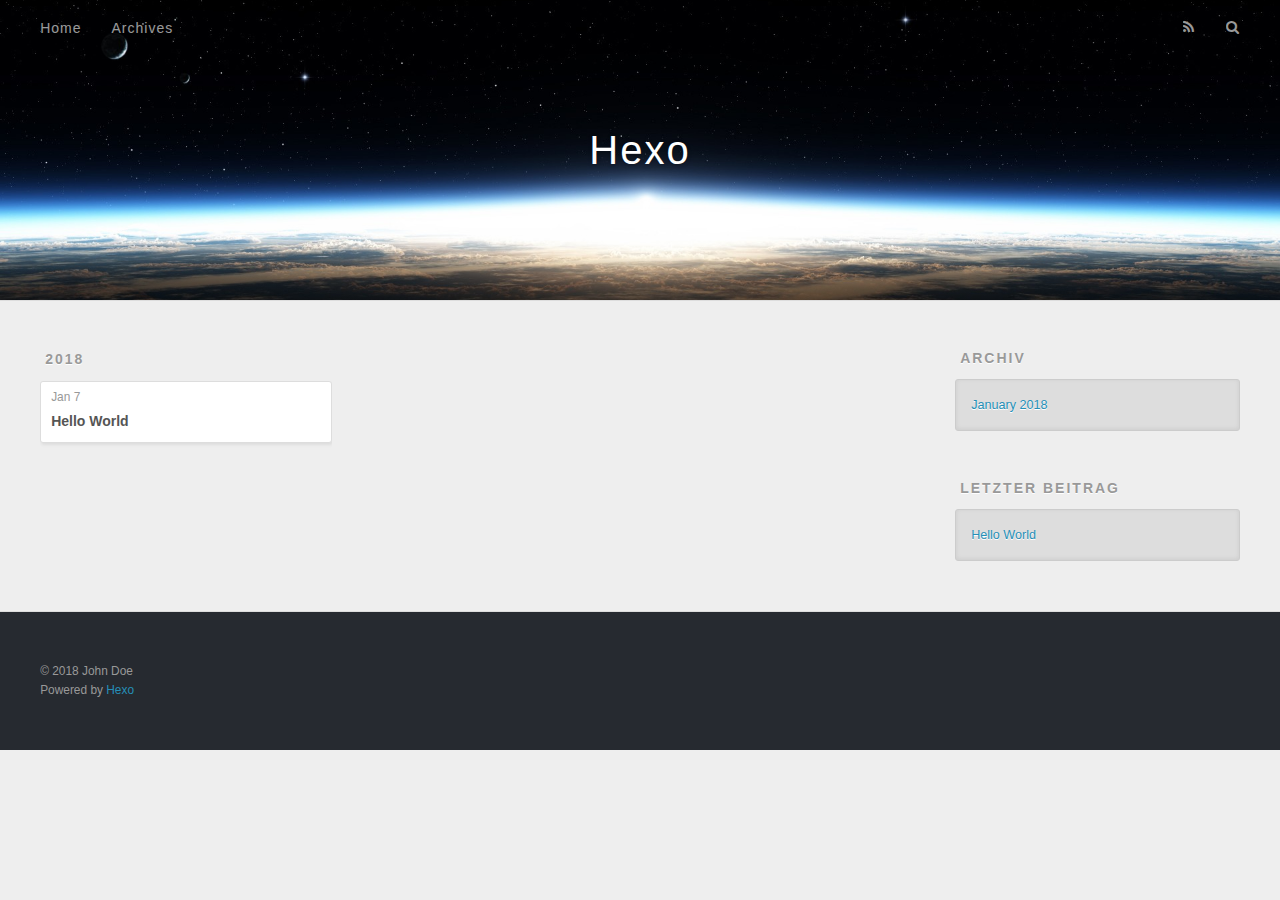
==== archives/index.html @ 22e8cd0c "Site updated: 2018-01-07 17:08:16" ====
<!DOCTYPE html>
<html>
<head>
  <meta charset="utf-8">
  

  
  <title>Archiv | Hexo</title>
  <meta name="viewport" content="width=device-width, initial-scale=1, maximum-scale=1">
  <meta property="og:type" content="website">
<meta property="og:title" content="Hexo">
<meta property="og:url" content="http://yoursite.com/archives/index.html">
<meta property="og:site_name" content="Hexo">
<meta name="twitter:card" content="summary">
<meta name="twitter:title" content="Hexo">
  
    <link rel="alternate" href="/atom.xml" title="Hexo" type="application/atom+xml">
  
  
    <link rel="icon" href="/favicon.png">
  
  
    <link href="//fonts.googleapis.com/css?family=Source+Code+Pro" rel="stylesheet" type="text/css">
  
  <link rel="stylesheet" href="/css/style.css">
</head>

<body>
  <div id="container">
    <div id="wrap">
      <header id="header">
  <div id="banner"></div>
  <div id="header-outer" class="outer">
    <div id="header-title" class="inner">
      <h1 id="logo-wrap">
        <a href="/" id="logo">Hexo</a>
      </h1>
      
    </div>
    <div id="header-inner" class="inner">
      <nav id="main-nav">
        <a id="main-nav-toggle" class="nav-icon"></a>
        
          <a class="main-nav-link" href="/">Home</a>
        
          <a class="main-nav-link" href="/archives">Archives</a>
        
      </nav>
      <nav id="sub-nav">
        
          <a id="nav-rss-link" class="nav-icon" href="/atom.xml" title="RSS Feed"></a>
        
        <a id="nav-search-btn" class="nav-icon" title="Suche"></a>
      </nav>
      <div id="search-form-wrap">
        <form action="//google.com/search" method="get" accept-charset="UTF-8" class="search-form"><input type="search" name="q" class="search-form-input" placeholder="Search"><button type="submit" class="search-form-submit">&#xF002;</button><input type="hidden" name="sitesearch" value="http://yoursite.com"></form>
      </div>
    </div>
  </div>
</header>
      <div class="outer">
        <section id="main">
  
  
    
    
      
      
      <section class="archives-wrap">
        <div class="archive-year-wrap">
          <a href="/archives/2018" class="archive-year">2018</a>
        </div>
        <div class="archives">
    
    <article class="archive-article archive-type-post">
  <div class="archive-article-inner">
    <header class="archive-article-header">
      <a href="/2018/01/07/hello-world/" class="archive-article-date">
  <time datetime="2018-01-07T08:56:27.267Z" itemprop="datePublished">Jan 7</time>
</a>
      
  
    <h1 itemprop="name">
      <a class="archive-article-title" href="/2018/01/07/hello-world/">Hello World</a>
    </h1>
  

    </header>
  </div>
</article>
  
  
    </div></section>
  


</section>
        
          <aside id="sidebar">
  
    

  
    

  
    
  
    
  <div class="widget-wrap">
    <h3 class="widget-title">Archiv</h3>
    <div class="widget">
      <ul class="archive-list"><li class="archive-list-item"><a class="archive-list-link" href="/archives/2018/01/">January 2018</a></li></ul>
    </div>
  </div>


  
    
  <div class="widget-wrap">
    <h3 class="widget-title">letzter Beitrag</h3>
    <div class="widget">
      <ul>
        
          <li>
            <a href="/2018/01/07/hello-world/">Hello World</a>
          </li>
        
      </ul>
    </div>
  </div>

  
</aside>
        
      </div>
      <footer id="footer">
  
  <div class="outer">
    <div id="footer-info" class="inner">
      &copy; 2018 John Doe<br>
      Powered by <a href="http://hexo.io/" target="_blank">Hexo</a>
    </div>
  </div>
</footer>
    </div>
    <nav id="mobile-nav">
  
    <a href="/" class="mobile-nav-link">Home</a>
  
    <a href="/archives" class="mobile-nav-link">Archives</a>
  
</nav>
    

<script src="//ajax.googleapis.com/ajax/libs/jquery/2.0.3/jquery.min.js"></script>


  <link rel="stylesheet" href="/fancybox/jquery.fancybox.css">
  <script src="/fancybox/jquery.fancybox.pack.js"></script>


<script src="/js/script.js"></script>



  </div>
</body>
</html>
---- css/style.css ----
body {
  width: 100%;
}
body:before,
body:after {
  content: "";
  display: table;
}
body:after {
  clear: both;
}
html,
body,
div,
span,
applet,
object,
iframe,
h1,
h2,
h3,
h4,
h5,
h6,
p,
blockquote,
pre,
a,
abbr,
acronym,
address,
big,
cite,
code,
del,
dfn,
em,
img,
ins,
kbd,
q,
s,
samp,
small,
strike,
strong,
sub,
sup,
tt,
var,
dl,
dt,
dd,
ol,
ul,
li,
fieldset,
form,
label,
legend,
table,
caption,
tbody,
tfoot,
thead,
tr,
th,
td {
  margin: 0;
  padding: 0;
  border: 0;
  outline: 0;
  font-weight: inherit;
  font-style: inherit;
  font-family: inherit;
  font-size: 100%;
  vertical-align: baseline;
}
body {
  line-height: 1;
  color: #000;
  background: #fff;
}
ol,
ul {
  list-style: none;
}
table {
  border-collapse: separate;
  border-spacing: 0;
  vertical-align: middle;
}
caption,
th,
td {
  text-align: left;
  font-weight: normal;
  vertical-align: middle;
}
a img {
  border: none;
}
input,
button {
  margin: 0;
  padding: 0;
}
input::-moz-focus-inner,
button::-moz-focus-inner {
  border: 0;
  padding: 0;
}
@font-face {
  font-family: FontAwesome;
  font-style: normal;
  font-weight: normal;
  src: url("fonts/fontawesome-webfont.eot?v=#4.0.3");
  src: url("fonts/fontawesome-webfont.eot?#iefix&v=#4.0.3") format("embedded-opentype"), url("fonts/fontawesome-webfont.woff?v=#4.0.3") format("woff"), url("fonts/fontawesome-webfont.ttf?v=#4.0.3") format("truetype"), url("fonts/fontawesome-webfont.svg#fontawesomeregular?v=#4.0.3") format("svg");
}
html,
body,
#container {
  height: 100%;
}
body {
  background: #eee;
  font: 14px -apple-system, BlinkMacSystemFont, "Segoe UI", "Roboto", "Oxygen", "Ubuntu", "Cantarell", "Fira Sans", "Droid Sans", "Helvetica Neue", sans-serif;
  -webkit-text-size-adjust: 100%;
}
.outer {
  max-width: 1220px;
  margin: 0 auto;
  padding: 0 20px;
}
.outer:before,
.outer:after {
  content: "";
  display: table;
}
.outer:after {
  clear: both;
}
.inner {
  display: inline;
  float: left;
  width: 98.33333333333333%;
  margin: 0 0.833333333333333%;
}
.left,
.alignleft {
  float: left;
}
.right,
.alignright {
  float: right;
}
.clear {
  clear: both;
}
#container {
  position: relative;
}
.mobile-nav-on {
  overflow: hidden;
}
#wrap {
  height: 100%;
  width: 100%;
  position: absolute;
  top: 0;
  left: 0;
  -webkit-transition: 0.2s ease-out;
  -moz-transition: 0.2s ease-out;
  -ms-transition: 0.2s ease-out;
  transition: 0.2s ease-out;
  z-index: 1;
  background: #eee;
}
.mobile-nav-on #wrap {
  left: 280px;
}
@media screen and (min-width: 768px) {
  #main {
    display: inline;
    float: left;
    width: 73.33333333333333%;
    margin: 0 0.833333333333333%;
  }
}
.article-date,
.article-category-link,
.archive-year,
.widget-title {
  text-decoration: none;
  text-transform: uppercase;
  letter-spacing: 2px;
  color: #999;
  margin-bottom: 1em;
  margin-left: 5px;
  line-height: 1em;
  text-shadow: 0 1px #fff;
  font-weight: bold;
}
.article-inner,
.archive-article-inner {
  background: #fff;
  -webkit-box-shadow: 1px 2px 3px #ddd;
  box-shadow: 1px 2px 3px #ddd;
  border: 1px solid #ddd;
  border-radius: 3px;
}
.article-entry h1,
.widget h1 {
  font-size: 2em;
}
.article-entry h2,
.widget h2 {
  font-size: 1.5em;
}
.article-entry h3,
.widget h3 {
  font-size: 1.3em;
}
.article-entry h4,
.widget h4 {
  font-size: 1.2em;
}
.article-entry h5,
.widget h5 {
  font-size: 1em;
}
.article-entry h6,
.widget h6 {
  font-size: 1em;
  color: #999;
}
.article-entry hr,
.widget hr {
  border: 1px dashed #ddd;
}
.article-entry strong,
.widget strong {
  font-weight: bold;
}
.article-entry em,
.widget em,
.article-entry cite,
.widget cite {
  font-style: italic;
}
.article-entry sup,
.widget sup,
.article-entry sub,
.widget sub {
  font-size: 0.75em;
  line-height: 0;
  position: relative;
  vertical-align: baseline;
}
.article-entry sup,
.widget sup {
  top: -0.5em;
}
.article-entry sub,
.widget sub {
  bottom: -0.2em;
}
.article-entry small,
.widget small {
  font-size: 0.85em;
}
.article-entry acronym,
.widget acronym,
.article-entry abbr,
.widget abbr {
  border-bottom: 1px dotted;
}
.article-entry ul,
.widget ul,
.article-entry ol,
.widget ol,
.article-entry dl,
.widget dl {
  margin: 0 20px;
  line-height: 1.6em;
}
.article-entry ul ul,
.widget ul ul,
.article-entry ol ul,
.widget ol ul,
.article-entry ul ol,
.widget ul ol,
.article-entry ol ol,
.widget ol ol {
  margin-top: 0;
  margin-bottom: 0;
}
.article-entry ul,
.widget ul {
  list-style: disc;
}
.article-entry ol,
.widget ol {
  list-style: decimal;
}
.article-entry dt,
.widget dt {
  font-weight: bold;
}
#header {
  height: 300px;
  position: relative;
  border-bottom: 1px solid #ddd;
}
#header:before,
#header:after {
  content: "";
  position: absolute;
  left: 0;
  right: 0;
  height: 40px;
}
#header:before {
  top: 0;
  background: -webkit-linear-gradient(rgba(0,0,0,0.2), transparent);
  background: -moz-linear-gradient(rgba(0,0,0,0.2), transparent);
  background: -ms-linear-gradient(rgba(0,0,0,0.2), transparent);
  background: linear-gradient(rgba(0,0,0,0.2), transparent);
}
#header:after {
  bottom: 0;
  background: -webkit-linear-gradient(transparent, rgba(0,0,0,0.2));
  background: -moz-linear-gradient(transparent, rgba(0,0,0,0.2));
  background: -ms-linear-gradient(transparent, rgba(0,0,0,0.2));
  background: linear-gradient(transparent, rgba(0,0,0,0.2));
}
#header-outer {
  height: 100%;
  position: relative;
}
#header-inner {
  position: relative;
  overflow: hidden;
}
#banner {
  position: absolute;
  top: 0;
  left: 0;
  width: 100%;
  height: 100%;
  background: url("images/banner.jpg") center #000;
  -webkit-background-size: cover;
  -moz-background-size: cover;
  background-size: cover;
  z-index: -1;
}
#header-title {
  text-align: center;
  height: 40px;
  position: absolute;
  top: 50%;
  left: 0;
  margin-top: -20px;
}
#logo,
#subtitle {
  text-decoration: none;
  color: #fff;
  font-weight: 300;
  text-shadow: 0 1px 4px rgba(0,0,0,0.3);
}
#logo {
  font-size: 40px;
  line-height: 40px;
  letter-spacing: 2px;
}
#subtitle {
  font-size: 16px;
  line-height: 16px;
  letter-spacing: 1px;
}
#subtitle-wrap {
  margin-top: 16px;
}
#main-nav {
  float: left;
  margin-left: -15px;
}
.nav-icon,
.main-nav-link {
  float: left;
  color: #fff;
  opacity: 0.6;
  text-decoration: none;
  text-shadow: 0 1px rgba(0,0,0,0.2);
  -webkit-transition: opacity 0.2s;
  -moz-transition: opacity 0.2s;
  -ms-transition: opacity 0.2s;
  transition: opacity 0.2s;
  display: block;
  padding: 20px 15px;
}
.nav-icon:hover,
.main-nav-link:hover {
  opacity: 1;
}
.nav-icon {
  font-family: FontAwesome;
  text-align: center;
  font-size: 14px;
  width: 14px;
  height: 14px;
  padding: 20px 15px;
  position: relative;
  cursor: pointer;
}
.main-nav-link {
  font-weight: 300;
  letter-spacing: 1px;
}
@media screen and (max-width: 479px) {
  .main-nav-link {
    display: none;
  }
}
#main-nav-toggle {
  display: none;
}
#main-nav-toggle:before {
  content: "\f0c9";
}
@media screen and (max-width: 479px) {
  #main-nav-toggle {
    display: block;
  }
}
#sub-nav {
  float: right;
  margin-right: -15px;
}
#nav-rss-link:before {
  content: "\f09e";
}
#nav-search-btn:before {
  content: "\f002";
}
#search-form-wrap {
  position: absolute;
  top: 15px;
  width: 150px;
  height: 30px;
  right: -150px;
  opacity: 0;
  -webkit-transition: 0.2s ease-out;
  -moz-transition: 0.2s ease-out;
  -ms-transition: 0.2s ease-out;
  transition: 0.2s ease-out;
}
#search-form-wrap.on {
  opacity: 1;
  right: 0;
}
@media screen and (max-width: 479px) {
  #search-form-wrap {
    width: 100%;
    right: -100%;
  }
}
.search-form {
  position: absolute;
  top: 0;
  left: 0;
  right: 0;
  background: #fff;
  padding: 5px 15px;
  border-radius: 15px;
  -webkit-box-shadow: 0 0 10px rgba(0,0,0,0.3);
  box-shadow: 0 0 10px rgba(0,0,0,0.3);
}
.search-form-input {
  border: none;
  background: none;
  color: #555;
  width: 100%;
  font: 13px -apple-system, BlinkMacSystemFont, "Segoe UI", "Roboto", "Oxygen", "Ubuntu", "Cantarell", "Fira Sans", "Droid Sans", "Helvetica Neue", sans-serif;
  outline: none;
}
.search-form-input::-webkit-search-results-decoration,
.search-form-input::-webkit-search-cancel-button {
  -webkit-appearance: none;
}
.search-form-submit {
  position: absolute;
  top: 50%;
  right: 10px;
  margin-top: -7px;
  font: 13px FontAwesome;
  border: none;
  background: none;
  color: #bbb;
  cursor: pointer;
}
.search-form-submit:hover,
.search-form-submit:focus {
  color: #777;
}
.article {
  margin: 50px 0;
}
.article-inner {
  overflow: hidden;
}
.article-meta:before,
.article-meta:after {
  content: "";
  display: table;
}
.article-meta:after {
  clear: both;
}
.article-date {
  float: left;
}
.article-category {
  float: left;
  line-height: 1em;
  color: #ccc;
  text-shadow: 0 1px #fff;
  margin-left: 8px;
}
.article-category:before {
  content: "\2022";
}
.article-category-link {
  margin: 0 12px 1em;
}
.article-header {
  padding: 20px 20px 0;
}
.article-title {
  text-decoration: none;
  font-size: 2em;
  font-weight: bold;
  color: #555;
  line-height: 1.1em;
  -webkit-transition: color 0.2s;
  -moz-transition: color 0.2s;
  -ms-transition: color 0.2s;
  transition: color 0.2s;
}
a.article-title:hover {
  color: #258fb8;
}
.article-entry {
  color: #555;
  padding: 0 20px;
}
.article-entry:before,
.article-entry:after {
  content: "";
  display: table;
}
.article-entry:after {
  clear: both;
}
.article-entry p,
.article-entry table {
  line-height: 1.6em;
  margin: 1.6em 0;
}
.article-entry h1,
.article-entry h2,
.article-entry h3,
.article-entry h4,
.article-entry h5,
.article-entry h6 {
  font-weight: bold;
}
.article-entry h1,
.article-entry h2,
.article-entry h3,
.article-entry h4,
.article-entry h5,
.article-entry h6 {
  line-height: 1.1em;
  margin: 1.1em 0;
}
.article-entry a {
  color: #258fb8;
  text-decoration: none;
}
.article-entry a:hover {
  text-decoration: underline;
}
.article-entry ul,
.article-entry ol,
.article-entry dl {
  margin-top: 1.6em;
  margin-bottom: 1.6em;
}
.article-entry img,
.article-entry video {
  max-width: 100%;
  height: auto;
  display: block;
  margin: auto;
}
.article-entry iframe {
  border: none;
}
.article-entry table {
  width: 100%;
  border-collapse: collapse;
  border-spacing: 0;
}
.article-entry th {
  font-weight: bold;
  border-bottom: 3px solid #ddd;
  padding-bottom: 0.5em;
}
.article-entry td {
  border-bottom: 1px solid #ddd;
  padding: 10px 0;
}
.article-entry blockquote {
  font-family: Georgia, "Times New Roman", serif;
  font-size: 1.4em;
  margin: 1.6em 20px;
  text-align: center;
}
.article-entry blockquote footer {
  font-size: 14px;
  margin: 1.6em 0;
  font-family: -apple-system, BlinkMacSystemFont, "Segoe UI", "Roboto", "Oxygen", "Ubuntu", "Cantarell", "Fira Sans", "Droid Sans", "Helvetica Neue", sans-serif;
}
.article-entry blockquote footer cite:before {
  content: "—";
  padding: 0 0.5em;
}
.article-entry .pullquote {
  text-align: left;
  width: 45%;
  margin: 0;
}
.article-entry .pullquote.left {
  margin-left: 0.5em;
  margin-right: 1em;
}
.article-entry .pullquote.right {
  margin-right: 0.5em;
  margin-left: 1em;
}
.article-entry .caption {
  color: #999;
  display: block;
  font-size: 0.9em;
  margin-top: 0.5em;
  position: relative;
  text-align: center;
}
.article-entry .video-container {
  position: relative;
  padding-top: 56.25%;
  height: 0;
  overflow: hidden;
}
.article-entry .video-container iframe,
.article-entry .video-container object,
.article-entry .video-container embed {
  position: absolute;
  top: 0;
  left: 0;
  width: 100%;
  height: 100%;
  margin-top: 0;
}
.article-more-link a {
  display: inline-block;
  line-height: 1em;
  padding: 6px 15px;
  border-radius: 15px;
  background: #eee;
  color: #999;
  text-shadow: 0 1px #fff;
  text-decoration: none;
}
.article-more-link a:hover {
  background: #258fb8;
  color: #fff;
  text-decoration: none;
  text-shadow: 0 1px #1e7293;
}
.article-footer {
  font-size: 0.85em;
  line-height: 1.6em;
  border-top: 1px solid #ddd;
  padding-top: 1.6em;
  margin: 0 20px 20px;
}
.article-footer:before,
.article-footer:after {
  content: "";
  display: table;
}
.article-footer:after {
  clear: both;
}
.article-footer a {
  color: #999;
  text-decoration: none;
}
.article-footer a:hover {
  color: #555;
}
.article-tag-list-item {
  float: left;
  margin-right: 10px;
}
.article-tag-list-link:before {
  content: "#";
}
.article-comment-link {
  float: right;
}
.article-comment-link:before {
  content: "\f075";
  font-family: FontAwesome;
  padding-right: 8px;
}
.article-share-link {
  cursor: pointer;
  float: right;
  margin-left: 20px;
}
.article-share-link:before {
  content: "\f064";
  font-family: FontAwesome;
  padding-right: 6px;
}
#article-nav {
  position: relative;
}
#article-nav:before,
#article-nav:after {
  content: "";
  display: table;
}
#article-nav:after {
  clear: both;
}
@media screen and (min-width: 768px) {
  #article-nav {
    margin: 50px 0;
  }
  #article-nav:before {
    width: 8px;
    height: 8px;
    position: absolute;
    top: 50%;
    left: 50%;
    margin-top: -4px;
    margin-left: -4px;
    content: "";
    border-radius: 50%;
    background: #ddd;
    -webkit-box-shadow: 0 1px 2px #fff;
    box-shadow: 0 1px 2px #fff;
  }
}
.article-nav-link-wrap {
  text-decoration: none;
  text-shadow: 0 1px #fff;
  color: #999;
  -webkit-box-sizing: border-box;
  -moz-box-sizing: border-box;
  box-sizing: border-box;
  margin-top: 50px;
  text-align: center;
  display: block;
}
.article-nav-link-wrap:hover {
  color: #555;
}
@media screen and (min-width: 768px) {
  .article-nav-link-wrap {
    width: 50%;
    margin-top: 0;
  }
}
@media screen and (min-width: 768px) {
  #article-nav-newer {
    float: left;
    text-align: right;
    padding-right: 20px;
  }
}
@media screen and (min-width: 768px) {
  #article-nav-older {
    float: right;
    text-align: left;
    padding-left: 20px;
  }
}
.article-nav-caption {
  text-transform: uppercase;
  letter-spacing: 2px;
  color: #ddd;
  line-height: 1em;
  font-weight: bold;
}
#article-nav-newer .article-nav-caption {
  margin-right: -2px;
}
.article-nav-title {
  font-size: 0.85em;
  line-height: 1.6em;
  margin-top: 0.5em;
}
.article-share-box {
  position: absolute;
  display: none;
  background: #fff;
  -webkit-box-shadow: 1px 2px 10px rgba(0,0,0,0.2);
  box-shadow: 1px 2px 10px rgba(0,0,0,0.2);
  border-radius: 3px;
  margin-left: -145px;
  overflow: hidden;
  z-index: 1;
}
.article-share-box.on {
  display: block;
}
.article-share-input {
  width: 100%;
  background: none;
  -webkit-box-sizing: border-box;
  -moz-box-sizing: border-box;
  box-sizing: border-box;
  font: 14px -apple-system, BlinkMacSystemFont, "Segoe UI", "Roboto", "Oxygen", "Ubuntu", "Cantarell", "Fira Sans", "Droid Sans", "Helvetica Neue", sans-serif;
  padding: 0 15px;
  color: #555;
  outline: none;
  border: 1px solid #ddd;
  border-radius: 3px 3px 0 0;
  height: 36px;
  line-height: 36px;
}
.article-share-links {
  background: #eee;
}
.article-share-links:before,
.article-share-links:after {
  content: "";
  display: table;
}
.article-share-links:after {
  clear: both;
}
.article-share-twitter,
.article-share-facebook,
.article-share-pinterest,
.article-share-google {
  width: 50px;
  height: 36px;
  display: block;
  float: left;
  position: relative;
  color: #999;
  text-shadow: 0 1px #fff;
}
.article-share-twitter:before,
.article-share-facebook:before,
.article-share-pinterest:before,
.article-share-google:before {
  font-size: 20px;
  font-family: FontAwesome;
  width: 20px;
  height: 20px;
  position: absolute;
  top: 50%;
  left: 50%;
  margin-top: -10px;
  margin-left: -10px;
  text-align: center;
}
.article-share-twitter:hover,
.article-share-facebook:hover,
.article-share-pinterest:hover,
.article-share-google:hover {
  color: #fff;
}
.article-share-twitter:before {
  content: "\f099";
}
.article-share-twitter:hover {
  background: #00aced;
  text-shadow: 0 1px #008abe;
}
.article-share-facebook:before {
  content: "\f09a";
}
.article-share-facebook:hover {
  background: #3b5998;
  text-shadow: 0 1px #2f477a;
}
.article-share-pinterest:before {
  content: "\f0d2";
}
.article-share-pinterest:hover {
  background: #cb2027;
  text-shadow: 0 1px #a21a1f;
}
.article-share-google:before {
  content: "\f0d5";
}
.article-share-google:hover {
  background: #dd4b39;
  text-shadow: 0 1px #be3221;
}
.article-gallery {
  background: #000;
  position: relative;
}
.article-gallery-photos {
  position: relative;
  overflow: hidden;
}
.article-gallery-img {
  display: none;
  max-width: 100%;
}
.article-gallery-img:first-child {
  display: block;
}
.article-gallery-img.loaded {
  position: absolute;
  display: block;
}
.article-gallery-img img {
  display: block;
  max-width: 100%;
  margin: 0 auto;
}
#comments {
  background: #fff;
  -webkit-box-shadow: 1px 2px 3px #ddd;
  box-shadow: 1px 2px 3px #ddd;
  padding: 20px;
  border: 1px solid #ddd;
  border-radius: 3px;
  margin: 50px 0;
}
#comments a {
  color: #258fb8;
}
.archives-wrap {
  margin: 50px 0;
}
.archives:before,
.archives:after {
  content: "";
  display: table;
}
.archives:after {
  clear: both;
}
.archive-year-wrap {
  margin-bottom: 1em;
}
.archives {
  -webkit-column-gap: 10px;
  -moz-column-gap: 10px;
  column-gap: 10px;
}
@media screen and (min-width: 480px) and (max-width: 767px) {
  .archives {
    -webkit-column-count: 2;
    -moz-column-count: 2;
    column-count: 2;
  }
}
@media screen and (min-width: 768px) {
  .archives {
    -webkit-column-count: 3;
    -moz-column-count: 3;
    column-count: 3;
  }
}
.archive-article {
  -webkit-column-break-inside: avoid;
  page-break-inside: avoid;
  overflow: hidden;
  break-inside: avoid-column;
}
.archive-article-inner {
  padding: 10px;
  margin-bottom: 15px;
}
.archive-article-title {
  text-decoration: none;
  font-weight: bold;
  color: #555;
  -webkit-transition: color 0.2s;
  -moz-transition: color 0.2s;
  -ms-transition: color 0.2s;
  transition: color 0.2s;
  line-height: 1.6em;
}
.archive-article-title:hover {
  color: #258fb8;
}
.archive-article-footer {
  margin-top: 1em;
}
.archive-article-date {
  color: #999;
  text-decoration: none;
  font-size: 0.85em;
  line-height: 1em;
  margin-bottom: 0.5em;
  display: block;
}
#page-nav {
  margin: 50px auto;
  background: #fff;
  -webkit-box-shadow: 1px 2px 3px #ddd;
  box-shadow: 1px 2px 3px #ddd;
  border: 1px solid #ddd;
  border-radius: 3px;
  text-align: center;
  color: #999;
  overflow: hidden;
}
#page-nav:before,
#page-nav:after {
  content: "";
  display: table;
}
#page-nav:after {
  clear: both;
}
#page-nav a,
#page-nav span {
  padding: 10px 20px;
  line-height: 1;
  height: 2ex;
}
#page-nav a {
  color: #999;
  text-decoration: none;
}
#page-nav a:hover {
  background: #999;
  color: #fff;
}
#page-nav .prev {
  float: left;
}
#page-nav .next {
  float: right;
}
#page-nav .page-number {
  display: inline-block;
}
@media screen and (max-width: 479px) {
  #page-nav .page-number {
    display: none;
  }
}
#page-nav .current {
  color: #555;
  font-weight: bold;
}
#page-nav .space {
  color: #ddd;
}
#footer {
  background: #262a30;
  padding: 50px 0;
  border-top: 1px solid #ddd;
  color: #999;
}
#footer a {
  color: #258fb8;
  text-decoration: none;
}
#footer a:hover {
  text-decoration: underline;
}
#footer-info {
  line-height: 1.6em;
  font-size: 0.85em;
}
.article-entry pre,
.article-entry .highlight {
  background: #2d2d2d;
  margin: 0 -20px;
  padding: 15px 20px;
  border-style: solid;
  border-color: #ddd;
  border-width: 1px 0;
  overflow: auto;
  color: #ccc;
  line-height: 22.400000000000002px;
}
.article-entry .highlight .gutter pre,
.article-entry .gist .gist-file .gist-data .line-numbers {
  color: #666;
  font-size: 0.85em;
}
.article-entry pre,
.article-entry code {
  font-family: "Source Code Pro", Consolas, Monaco, Menlo, Consolas, monospace;
}
.article-entry code {
  background: #eee;
  text-shadow: 0 1px #fff;
  padding: 0 0.3em;
}
.article-entry pre code {
  background: none;
  text-shadow: none;
  padding: 0;
}
.article-entry .highlight pre {
  border: none;
  margin: 0;
  padding: 0;
}
.article-entry .highlight table {
  margin: 0;
  width: auto;
}
.article-entry .highlight td {
  border: none;
  padding: 0;
}
.article-entry .highlight figcaption {
  font-size: 0.85em;
  color: #999;
  line-height: 1em;
  margin-bottom: 1em;
}
.article-entry .highlight figcaption:before,
.article-entry .highlight figcaption:after {
  content: "";
  display: table;
}
.article-entry .highlight figcaption:after {
  clear: both;
}
.article-entry .highlight figcaption a {
  float: right;
}
.article-entry .highlight .gutter pre {
  text-align: right;
  padding-right: 20px;
}
.article-entry .highlight .line {
  height: 22.400000000000002px;
}
.article-entry .highlight .line.marked {
  background: #515151;
}
.article-entry .gist {
  margin: 0 -20px;
  border-style: solid;
  border-color: #ddd;
  border-width: 1px 0;
  background: #2d2d2d;
  padding: 15px 20px 15px 0;
}
.article-entry .gist .gist-file {
  border: none;
  font-family: "Source Code Pro", Consolas, Monaco, Menlo, Consolas, monospace;
  margin: 0;
}
.article-entry .gist .gist-file .gist-data {
  background: none;
  border: none;
}
.article-entry .gist .gist-file .gist-data .line-numbers {
  background: none;
  border: none;
  padding: 0 20px 0 0;
}
.article-entry .gist .gist-file .gist-data .line-data {
  padding: 0 !important;
}
.article-entry .gist .gist-file .highlight {
  margin: 0;
  padding: 0;
  border: none;
}
.article-entry .gist .gist-file .gist-meta {
  background: #2d2d2d;
  color: #999;
  font: 0.85em -apple-system, BlinkMacSystemFont, "Segoe UI", "Roboto", "Oxygen", "Ubuntu", "Cantarell", "Fira Sans", "Droid Sans", "Helvetica Neue", sans-serif;
  text-shadow: 0 0;
  padding: 0;
  margin-top: 1em;
  margin-left: 20px;
}
.article-entry .gist .gist-file .gist-meta a {
  color: #258fb8;
  font-weight: normal;
}
.article-entry .gist .gist-file .gist-meta a:hover {
  text-decoration: underline;
}
pre .comment,
pre .title {
  color: #999;
}
pre .variable,
pre .attribute,
pre .tag,
pre .regexp,
pre .ruby .constant,
pre .xml .tag .title,
pre .xml .pi,
pre .xml .doctype,
pre .html .doctype,
pre .css .id,
pre .css .class,
pre .css .pseudo {
  color: #f2777a;
}
pre .number,
pre .preprocessor,
pre .built_in,
pre .literal,
pre .params,
pre .constant {
  color: #f99157;
}
pre .class,
pre .ruby .class .title,
pre .css .rules .attribute {
  color: #9c9;
}
pre .string,
pre .value,
pre .inheritance,
pre .header,
pre .ruby .symbol,
pre .xml .cdata {
  color: #9c9;
}
pre .css .hexcolor {
  color: #6cc;
}
pre .function,
pre .python .decorator,
pre .python .title,
pre .ruby .function .title,
pre .ruby .title .keyword,
pre .perl .sub,
pre .javascript .title,
pre .coffeescript .title {
  color: #69c;
}
pre .keyword,
pre .javascript .function {
  color: #c9c;
}
@media screen and (max-width: 479px) {
  #mobile-nav {
    position: absolute;
    top: 0;
    left: 0;
    width: 280px;
    height: 100%;
    background: #191919;
    border-right: 1px solid #fff;
  }
}
@media screen and (max-width: 479px) {
  .mobile-nav-link {
    display: block;
    color: #999;
    text-decoration: none;
    padding: 15px 20px;
    font-weight: bold;
  }
  .mobile-nav-link:hover {
    color: #fff;
  }
}
@media screen and (min-width: 768px) {
  #sidebar {
    display: inline;
    float: left;
    width: 23.333333333333332%;
    margin: 0 0.833333333333333%;
  }
}
.widget-wrap {
  margin: 50px 0;
}
.widget {
  color: #777;
  text-shadow: 0 1px #fff;
  background: #ddd;
  -webkit-box-shadow: 0 -1px 4px #ccc inset;
  box-shadow: 0 -1px 4px #ccc inset;
  border: 1px solid #ccc;
  padding: 15px;
  border-radius: 3px;
}
.widget a {
  color: #258fb8;
  text-decoration: none;
}
.widget a:hover {
  text-decoration: underline;
}
.widget ul ul,
.widget ol ul,
.widget dl ul,
.widget ul ol,
.widget ol ol,
.widget dl ol,
.widget ul dl,
.widget ol dl,
.widget dl dl {
  margin-left: 15px;
  list-style: disc;
}
.widget {
  line-height: 1.6em;
  word-wrap: break-word;
  font-size: 0.9em;
}
.widget ul,
.widget ol {
  list-style: none;
  margin: 0;
}
.widget ul ul,
.widget ol ul,
.widget ul ol,
.widget ol ol {
  margin: 0 20px;
}
.widget ul ul,
.widget ol ul {
  list-style: disc;
}
.widget ul ol,
.widget ol ol {
  list-style: decimal;
}
.category-list-count,
.tag-list-count,
.archive-list-count {
  padding-left: 5px;
  color: #999;
  font-size: 0.85em;
}
.category-list-count:before,
.tag-list-count:before,
.archive-list-count:before {
  content: "(";
}
.category-list-count:after,
.tag-list-count:after,
.archive-list-count:after {
  content: ")";
}
.tagcloud a {
  margin-right: 5px;
  display: inline-block;
}
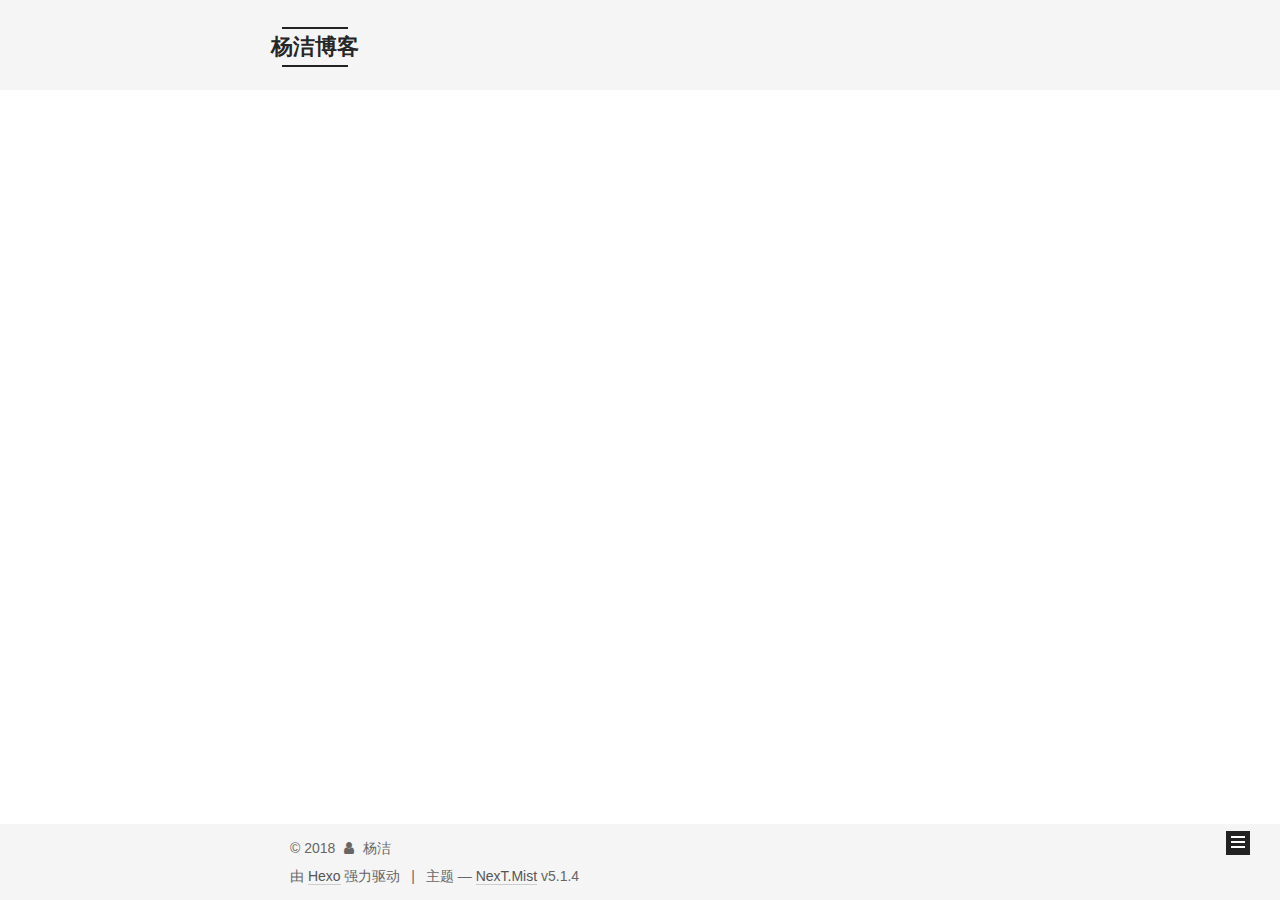
==== commit e4fc035f: "Site updated: 2018-01-07 17:37:30" ====
--- a/archives/index.html
+++ b/archives/index.html
@@ -1,169 +1,564 @@
 <!DOCTYPE html>
-<html>
+
+
+
+  
+
+
+<html class="theme-next mist use-motion" lang="zh-Hans">
 <head>
-  <meta charset="utf-8">
-  
-
-  
-  <title>Archiv | Hexo</title>
-  <meta name="viewport" content="width=device-width, initial-scale=1, maximum-scale=1">
-  <meta property="og:type" content="website">
-<meta property="og:title" content="Hexo">
+  <meta charset="UTF-8"/>
+<meta http-equiv="X-UA-Compatible" content="IE=edge" />
+<meta name="viewport" content="width=device-width, initial-scale=1, maximum-scale=1"/>
+<meta name="theme-color" content="#222">
+
+
+
+
+
+
+
+
+
+<meta http-equiv="Cache-Control" content="no-transform" />
+<meta http-equiv="Cache-Control" content="no-siteapp" />
+
+
+
+
+
+
+
+
+
+
+
+
+
+
+
+
+  
+  
+  <link href="/lib/fancybox/source/jquery.fancybox.css?v=2.1.5" rel="stylesheet" type="text/css" />
+
+
+
+
+
+
+
+<link href="/lib/font-awesome/css/font-awesome.min.css?v=4.6.2" rel="stylesheet" type="text/css" />
+
+<link href="/css/main.css?v=5.1.4" rel="stylesheet" type="text/css" />
+
+
+  <link rel="apple-touch-icon" sizes="180x180" href="/images/apple-touch-icon-next.png?v=5.1.4">
+
+
+  <link rel="icon" type="image/png" sizes="32x32" href="/images/favicon-32x32-next.png?v=5.1.4">
+
+
+  <link rel="icon" type="image/png" sizes="16x16" href="/images/favicon-16x16-next.png?v=5.1.4">
+
+
+  <link rel="mask-icon" href="/images/logo.svg?v=5.1.4" color="#222">
+
+
+
+
+
+  <meta name="keywords" content="Hexo, NexT" />
+
+
+
+
+
+
+
+
+
+
+<meta name="description" content="哈哈哈哈">
+<meta property="og:type" content="website">
+<meta property="og:title" content="杨洁博客">
 <meta property="og:url" content="http://yoursite.com/archives/index.html">
-<meta property="og:site_name" content="Hexo">
+<meta property="og:site_name" content="杨洁博客">
+<meta property="og:description" content="哈哈哈哈">
+<meta property="og:locale" content="zh-Hans">
 <meta name="twitter:card" content="summary">
-<meta name="twitter:title" content="Hexo">
-  
-    <link rel="alternate" href="/atom.xml" title="Hexo" type="application/atom+xml">
-  
-  
-    <link rel="icon" href="/favicon.png">
-  
-  
-    <link href="//fonts.googleapis.com/css?family=Source+Code+Pro" rel="stylesheet" type="text/css">
-  
-  <link rel="stylesheet" href="/css/style.css">
+<meta name="twitter:title" content="杨洁博客">
+<meta name="twitter:description" content="哈哈哈哈">
+
+
+
+<script type="text/javascript" id="hexo.configurations">
+  var NexT = window.NexT || {};
+  var CONFIG = {
+    root: '/',
+    scheme: 'Mist',
+    version: '5.1.4',
+    sidebar: {"position":"left","display":"post","offset":12,"b2t":false,"scrollpercent":false,"onmobile":false},
+    fancybox: true,
+    tabs: true,
+    motion: {"enable":true,"async":false,"transition":{"post_block":"fadeIn","post_header":"slideDownIn","post_body":"slideDownIn","coll_header":"slideLeftIn","sidebar":"slideUpIn"}},
+    duoshuo: {
+      userId: '0',
+      author: '博主'
+    },
+    algolia: {
+      applicationID: '',
+      apiKey: '',
+      indexName: '',
+      hits: {"per_page":10},
+      labels: {"input_placeholder":"Search for Posts","hits_empty":"We didn't find any results for the search: ${query}","hits_stats":"${hits} results found in ${time} ms"}
+    }
+  };
+</script>
+
+
+
+  <link rel="canonical" href="http://yoursite.com/archives/"/>
+
+
+
+
+
+  <title>归档 | 杨洁博客</title>
+  
+
+
+
+
+
+
+
+
 </head>
 
-<body>
-  <div id="container">
-    <div id="wrap">
-      <header id="header">
-  <div id="banner"></div>
-  <div id="header-outer" class="outer">
-    <div id="header-title" class="inner">
-      <h1 id="logo-wrap">
-        <a href="/" id="logo">Hexo</a>
-      </h1>
-      
+<body itemscope itemtype="http://schema.org/WebPage" lang="zh-Hans">
+
+  
+  
+    
+  
+
+  <div class="container sidebar-position-left page-archive">
+    <div class="headband"></div>
+
+    <header id="header" class="header" itemscope itemtype="http://schema.org/WPHeader">
+      <div class="header-inner"><div class="site-brand-wrapper">
+  <div class="site-meta ">
+    
+
+    <div class="custom-logo-site-title">
+      <a href="/"  class="brand" rel="start">
+        <span class="logo-line-before"><i></i></span>
+        <span class="site-title">杨洁博客</span>
+        <span class="logo-line-after"><i></i></span>
+      </a>
     </div>
-    <div id="header-inner" class="inner">
-      <nav id="main-nav">
-        <a id="main-nav-toggle" class="nav-icon"></a>
-        
-          <a class="main-nav-link" href="/">Home</a>
-        
-          <a class="main-nav-link" href="/archives">Archives</a>
-        
-      </nav>
-      <nav id="sub-nav">
-        
-          <a id="nav-rss-link" class="nav-icon" href="/atom.xml" title="RSS Feed"></a>
-        
-        <a id="nav-search-btn" class="nav-icon" title="Suche"></a>
-      </nav>
-      <div id="search-form-wrap">
-        <form action="//google.com/search" method="get" accept-charset="UTF-8" class="search-form"><input type="search" name="q" class="search-form-input" placeholder="Search"><button type="submit" class="search-form-submit">&#xF002;</button><input type="hidden" name="sitesearch" value="http://yoursite.com"></form>
+      
+        <p class="site-subtitle">啦啦啦啦</p>
+      
+  </div>
+
+  <div class="site-nav-toggle">
+    <button>
+      <span class="btn-bar"></span>
+      <span class="btn-bar"></span>
+      <span class="btn-bar"></span>
+    </button>
+  </div>
+</div>
+
+<nav class="site-nav">
+  
+
+  
+    <ul id="menu" class="menu">
+      
+        
+        <li class="menu-item menu-item-home">
+          <a href="/" rel="section">
+            
+              <i class="menu-item-icon fa fa-fw fa-home"></i> <br />
+            
+            首页
+          </a>
+        </li>
+      
+        
+        <li class="menu-item menu-item-tags">
+          <a href="/tags/" rel="section">
+            
+              <i class="menu-item-icon fa fa-fw fa-tags"></i> <br />
+            
+            标签
+          </a>
+        </li>
+      
+        
+        <li class="menu-item menu-item-archives">
+          <a href="/archives/" rel="section">
+            
+              <i class="menu-item-icon fa fa-fw fa-archive"></i> <br />
+            
+            归档
+          </a>
+        </li>
+      
+
+      
+    </ul>
+  
+
+  
+</nav>
+
+
+
+ </div>
+    </header>
+
+    <main id="main" class="main">
+      <div class="main-inner">
+        <div class="content-wrap">
+          <div id="content" class="content">
+            
+
+  
+  
+  
+  <div class="post-block archive">
+    <div id="posts" class="posts-collapse">
+      <span class="archive-move-on"></span>
+
+      <span class="archive-page-counter">
+        
+        
+        
+          
+        
+        嗯..! 目前共计 1 篇日志。 继续努力。
+      </span>
+
+      
+
+        
+        
+        
+
+        
+          
+          <div class="collection-title">
+            <h1 class="archive-year" id="archive-year-2018">2018</h1>
+          </div>
+        
+        
+
+        
+
+  <article class="post post-type-normal" itemscope itemtype="http://schema.org/Article">
+    <header class="post-header">
+
+      <h2 class="post-title">
+        
+            <a class="post-title-link" href="/2018/01/07/hello-world/" itemprop="url">
+              
+                <span itemprop="name">Hello World</span>
+              
+            </a>
+        
+      </h2>
+
+      <div class="post-meta">
+        <time class="post-time" itemprop="dateCreated"
+              datetime="2018-01-07T16:56:27+08:00"
+              content="2018-01-07" >
+          01-07
+        </time>
       </div>
+
+    </header>
+  </article>
+
+
+
+      
+
     </div>
   </div>
-</header>
-      <div class="outer">
-        <section id="main">
-  
-  
-    
-    
-      
-      
-      <section class="archives-wrap">
-        <div class="archive-year-wrap">
-          <a href="/archives/2018" class="archive-year">2018</a>
+  
+  
+  
+
+  
+
+
+
+          </div>
+          
+
+
+          
+
         </div>
-        <div class="archives">
-    
-    <article class="archive-article archive-type-post">
-  <div class="archive-article-inner">
-    <header class="archive-article-header">
-      <a href="/2018/01/07/hello-world/" class="archive-article-date">
-  <time datetime="2018-01-07T08:56:27.267Z" itemprop="datePublished">Jan 7</time>
-</a>
-      
-  
-    <h1 itemprop="name">
-      <a class="archive-article-title" href="/2018/01/07/hello-world/">Hello World</a>
-    </h1>
-  
-
-    </header>
-  </div>
-</article>
-  
-  
-    </div></section>
-  
-
-
-</section>
-        
-          <aside id="sidebar">
-  
-    
-
-  
-    
-
-  
-    
-  
-    
-  <div class="widget-wrap">
-    <h3 class="widget-title">Archiv</h3>
-    <div class="widget">
-      <ul class="archive-list"><li class="archive-list-item"><a class="archive-list-link" href="/archives/2018/01/">January 2018</a></li></ul>
+        
+          
+  
+  <div class="sidebar-toggle">
+    <div class="sidebar-toggle-line-wrap">
+      <span class="sidebar-toggle-line sidebar-toggle-line-first"></span>
+      <span class="sidebar-toggle-line sidebar-toggle-line-middle"></span>
+      <span class="sidebar-toggle-line sidebar-toggle-line-last"></span>
     </div>
   </div>
 
-
-  
+  <aside id="sidebar" class="sidebar">
     
-  <div class="widget-wrap">
-    <h3 class="widget-title">letzter Beitrag</h3>
-    <div class="widget">
-      <ul>
-        
-          <li>
-            <a href="/2018/01/07/hello-world/">Hello World</a>
-          </li>
-        
-      </ul>
+    <div class="sidebar-inner">
+
+      
+
+      
+
+      <section class="site-overview-wrap sidebar-panel sidebar-panel-active">
+        <div class="site-overview">
+          <div class="site-author motion-element" itemprop="author" itemscope itemtype="http://schema.org/Person">
+            
+              <p class="site-author-name" itemprop="name">杨洁</p>
+              <p class="site-description motion-element" itemprop="description">哈哈哈哈</p>
+          </div>
+
+          <nav class="site-state motion-element">
+
+            
+              <div class="site-state-item site-state-posts">
+              
+                <a href="/archives/">
+              
+                  <span class="site-state-item-count">1</span>
+                  <span class="site-state-item-name">日志</span>
+                </a>
+              </div>
+            
+
+            
+
+            
+
+          </nav>
+
+          
+
+          
+
+          
+          
+
+          
+          
+
+          
+
+        </div>
+      </section>
+
+      
+
+      
+
     </div>
+  </aside>
+
+
+        
+      </div>
+    </main>
+
+    <footer id="footer" class="footer">
+      <div class="footer-inner">
+        <div class="copyright">&copy; <span itemprop="copyrightYear">2018</span>
+  <span class="with-love">
+    <i class="fa fa-user"></i>
+  </span>
+  <span class="author" itemprop="copyrightHolder">杨洁</span>
+
+  
+</div>
+
+
+  <div class="powered-by">由 <a class="theme-link" target="_blank" href="https://hexo.io">Hexo</a> 强力驱动</div>
+
+
+
+  <span class="post-meta-divider">|</span>
+
+
+
+  <div class="theme-info">主题 &mdash; <a class="theme-link" target="_blank" href="https://github.com/iissnan/hexo-theme-next">NexT.Mist</a> v5.1.4</div>
+
+
+
+
+        
+
+
+
+
+
+
+
+        
+      </div>
+    </footer>
+
+    
+      <div class="back-to-top">
+        <i class="fa fa-arrow-up"></i>
+        
+      </div>
+    
+
+    
+
   </div>
 
   
-</aside>
-        
-      </div>
-      <footer id="footer">
-  
-  <div class="outer">
-    <div id="footer-info" class="inner">
-      &copy; 2018 John Doe<br>
-      Powered by <a href="http://hexo.io/" target="_blank">Hexo</a>
-    </div>
-  </div>
-</footer>
-    </div>
-    <nav id="mobile-nav">
-  
-    <a href="/" class="mobile-nav-link">Home</a>
-  
-    <a href="/archives" class="mobile-nav-link">Archives</a>
-  
-</nav>
-    
-
-<script src="//ajax.googleapis.com/ajax/libs/jquery/2.0.3/jquery.min.js"></script>
-
-
-  <link rel="stylesheet" href="/fancybox/jquery.fancybox.css">
-  <script src="/fancybox/jquery.fancybox.pack.js"></script>
-
-
-<script src="/js/script.js"></script>
-
-
-
-  </div>
+
+<script type="text/javascript">
+  if (Object.prototype.toString.call(window.Promise) !== '[object Function]') {
+    window.Promise = null;
+  }
+</script>
+
+
+
+
+
+
+
+
+
+  
+
+
+
+
+
+
+
+
+
+
+
+
+  
+  
+    <script type="text/javascript" src="/lib/jquery/index.js?v=2.1.3"></script>
+  
+
+  
+  
+    <script type="text/javascript" src="/lib/fastclick/lib/fastclick.min.js?v=1.0.6"></script>
+  
+
+  
+  
+    <script type="text/javascript" src="/lib/jquery_lazyload/jquery.lazyload.js?v=1.9.7"></script>
+  
+
+  
+  
+    <script type="text/javascript" src="/lib/velocity/velocity.min.js?v=1.2.1"></script>
+  
+
+  
+  
+    <script type="text/javascript" src="/lib/velocity/velocity.ui.min.js?v=1.2.1"></script>
+  
+
+  
+  
+    <script type="text/javascript" src="/lib/fancybox/source/jquery.fancybox.pack.js?v=2.1.5"></script>
+  
+
+
+  
+
+
+  <script type="text/javascript" src="/js/src/utils.js?v=5.1.4"></script>
+
+  <script type="text/javascript" src="/js/src/motion.js?v=5.1.4"></script>
+
+
+
+  
+  
+
+  
+
+  
+
+
+  <script type="text/javascript" src="/js/src/bootstrap.js?v=5.1.4"></script>
+
+
+
+  
+
+
+  
+
+
+
+
+	
+
+
+
+
+
+  
+
+
+
+
+
+  
+
+
+
+
+
+
+
+
+
+
+
+
+  
+
+
+
+
+
+  
+
+  
+
+  
+
+  
+  
+
+  
+
+  
+
+  
+
 </body>
-</html>+</html>
--- a/css/main.css
+++ b/css/main.css
@@ -0,0 +1,2906 @@
+/* normalize.css v3.0.2 | MIT License | git.io/normalize */
+html {
+  font-family: sans-serif; /* 1 */
+  -ms-text-size-adjust: 100%; /* 2 */
+  -webkit-text-size-adjust: 100%; /* 2 */
+}
+body {
+  margin: 0;
+}
+article,
+aside,
+details,
+figcaption,
+figure,
+footer,
+header,
+hgroup,
+main,
+menu,
+nav,
+section,
+summary {
+  display: block;
+}
+audio,
+canvas,
+progress,
+video {
+  display: inline-block; /* 1 */
+  vertical-align: baseline; /* 2 */
+}
+audio:not([controls]) {
+  display: none;
+  height: 0;
+}
+[hidden],
+template {
+  display: none;
+}
+a {
+  background-color: transparent;
+}
+a:active,
+a:hover {
+  outline: 0;
+}
+abbr[title] {
+  border-bottom: 1px dotted;
+}
+b,
+strong {
+  font-weight: bold;
+}
+dfn {
+  font-style: italic;
+}
+h1 {
+  font-size: 2em;
+  margin: 0.67em 0;
+}
+mark {
+  background: #ff0;
+  color: #000;
+}
+small {
+  font-size: 80%;
+}
+sub,
+sup {
+  font-size: 75%;
+  line-height: 0;
+  position: relative;
+  vertical-align: baseline;
+}
+sup {
+  top: -0.5em;
+}
+sub {
+  bottom: -0.25em;
+}
+img {
+  border: 0;
+}
+svg:not(:root) {
+  overflow: hidden;
+}
+figure {
+  margin: 1em 40px;
+}
+hr {
+  -moz-box-sizing: content-box;
+  box-sizing: content-box;
+  height: 0;
+}
+pre {
+  overflow: auto;
+}
+code,
+kbd,
+pre,
+samp {
+  font-family: monospace, monospace;
+  font-size: 1em;
+}
+button,
+input,
+optgroup,
+select,
+textarea {
+  color: inherit; /* 1 */
+  font: inherit; /* 2 */
+  margin: 0; /* 3 */
+}
+button {
+  overflow: visible;
+}
+button,
+select {
+  text-transform: none;
+}
+button,
+html input[type="button"],
+input[type="reset"],
+input[type="submit"] {
+  -webkit-appearance: button; /* 2 */
+  cursor: pointer; /* 3 */
+}
+button[disabled],
+html input[disabled] {
+  cursor: default;
+}
+button::-moz-focus-inner,
+input::-moz-focus-inner {
+  border: 0;
+  padding: 0;
+}
+input {
+  line-height: normal;
+}
+input[type="checkbox"],
+input[type="radio"] {
+  box-sizing: border-box; /* 1 */
+  padding: 0; /* 2 */
+}
+input[type="number"]::-webkit-inner-spin-button,
+input[type="number"]::-webkit-outer-spin-button {
+  height: auto;
+}
+input[type="search"] {
+  -webkit-appearance: textfield; /* 1 */
+  -moz-box-sizing: content-box;
+  -webkit-box-sizing: content-box; /* 2 */
+  box-sizing: content-box;
+}
+input[type="search"]::-webkit-search-cancel-button,
+input[type="search"]::-webkit-search-decoration {
+  -webkit-appearance: none;
+}
+fieldset {
+  border: 1px solid #c0c0c0;
+  margin: 0 2px;
+  padding: 0.35em 0.625em 0.75em;
+}
+legend {
+  border: 0; /* 1 */
+  padding: 0; /* 2 */
+}
+textarea {
+  overflow: auto;
+}
+optgroup {
+  font-weight: bold;
+}
+table {
+  border-collapse: collapse;
+  border-spacing: 0;
+}
+td,
+th {
+  padding: 0;
+}
+::selection {
+  background: #262a30;
+  color: #fff;
+}
+body {
+  position: relative;
+  font-family: 'Lato', "PingFang SC", "Microsoft YaHei", sans-serif;
+  font-size: 14px;
+  line-height: 2;
+  color: #555;
+  background: #fff;
+}
+@media (max-width: 767px) {
+  body {
+    padding-right: 0 !important;
+  }
+}
+@media (min-width: 768px) and (max-width: 991px) {
+  body {
+    padding-right: 0 !important;
+  }
+}
+@media (min-width: 1600px) {
+  body {
+    font-size: 16px;
+  }
+}
+h1,
+h2,
+h3,
+h4,
+h5,
+h6 {
+  margin: 0;
+  padding: 0;
+  font-weight: bold;
+  line-height: 1.5;
+  font-family: 'Lato', "PingFang SC", "Microsoft YaHei", sans-serif;
+}
+h2,
+h3,
+h4,
+h5,
+h6 {
+  margin: 20px 0 15px;
+}
+h1 {
+  font-size: 24px;
+}
+@media (max-width: 767px) {
+  h1 {
+    font-size: 20px;
+  }
+}
+h2 {
+  font-size: 22px;
+}
+@media (max-width: 767px) {
+  h2 {
+    font-size: 18px;
+  }
+}
+h3 {
+  font-size: 20px;
+}
+@media (max-width: 767px) {
+  h3 {
+    font-size: 16px;
+  }
+}
+h4 {
+  font-size: 18px;
+}
+@media (max-width: 767px) {
+  h4 {
+    font-size: 14px;
+  }
+}
+h5 {
+  font-size: 16px;
+}
+@media (max-width: 767px) {
+  h5 {
+    font-size: 12px;
+  }
+}
+h6 {
+  font-size: 14px;
+}
+@media (max-width: 767px) {
+  h6 {
+    font-size: 10px;
+  }
+}
+p {
+  margin: 0 0 20px 0;
+}
+a {
+  color: #555;
+  text-decoration: none;
+  outline: none;
+  border-bottom: 1px solid #999;
+  word-wrap: break-word;
+}
+a:hover {
+  color: #222;
+  border-bottom-color: #222;
+}
+blockquote {
+  margin: 0;
+  padding: 0;
+}
+img {
+  display: block;
+  margin: auto;
+  max-width: 100%;
+  height: auto;
+}
+hr {
+  margin: 40px 0;
+  height: 3px;
+  border: none;
+  background-color: #ddd;
+  background-image: repeating-linear-gradient(-45deg, #fff, #fff 4px, transparent 4px, transparent 8px);
+}
+blockquote {
+  padding: 0 15px;
+  color: #666;
+  border-left: 4px solid #ddd;
+}
+blockquote cite::before {
+  content: "-";
+  padding: 0 5px;
+}
+dt {
+  font-weight: 700;
+}
+dd {
+  margin: 0;
+  padding: 0;
+}
+kbd {
+  border: 1px solid #ccc;
+  border-radius: 0.2em;
+  box-shadow: 0.1em 0.1em 0.2em rgba(0,0,0,0.1);
+  background-color: #f9f9f9;
+  font-family: inherit;
+  background-image: -webkit-linear-gradient(top, #eee, #fff, #eee);
+  padding: 0.1em 0.3em;
+  white-space: nowrap;
+}
+.text-left {
+  text-align: left;
+}
+.text-center {
+  text-align: center;
+}
+.text-right {
+  text-align: right;
+}
+.text-justify {
+  text-align: justify;
+}
+.text-nowrap {
+  white-space: nowrap;
+}
+.text-lowercase {
+  text-transform: lowercase;
+}
+.text-uppercase {
+  text-transform: uppercase;
+}
+.text-capitalize {
+  text-transform: capitalize;
+}
+.center-block {
+  display: block;
+  margin-left: auto;
+  margin-right: auto;
+}
+.clearfix:before,
+.clearfix:after {
+  content: " ";
+  display: table;
+}
+.clearfix:after {
+  clear: both;
+}
+.pullquote {
+  width: 45%;
+}
+.pullquote.left {
+  float: left;
+  margin-left: 5px;
+  margin-right: 10px;
+}
+.pullquote.right {
+  float: right;
+  margin-left: 10px;
+  margin-right: 5px;
+}
+.affix.affix.affix {
+  position: fixed;
+}
+.translation {
+  margin-top: -20px;
+  font-size: 14px;
+  color: #999;
+}
+.scrollbar-measure {
+  width: 100px;
+  height: 100px;
+  overflow: scroll;
+  position: absolute;
+  top: -9999px;
+}
+.use-motion .motion-element {
+  opacity: 0;
+}
+table {
+  margin: 20px 0;
+  width: 100%;
+  border-collapse: collapse;
+  border-spacing: 0;
+  border: 1px solid #ddd;
+  font-size: 14px;
+  table-layout: fixed;
+  word-wrap: break-all;
+}
+table>tbody>tr:nth-of-type(odd) {
+  background-color: #f9f9f9;
+}
+table>tbody>tr:hover {
+  background-color: #f5f5f5;
+}
+caption,
+th,
+td {
+  padding: 8px;
+  text-align: left;
+  vertical-align: middle;
+  font-weight: normal;
+}
+th,
+td {
+  border-bottom: 3px solid #ddd;
+  border-right: 1px solid #eee;
+}
+th {
+  padding-bottom: 10px;
+  font-weight: 700;
+}
+td {
+  border-bottom-width: 1px;
+}
+html,
+body {
+  height: 100%;
+}
+.container {
+  position: relative;
+  min-height: 100%;
+}
+.header-inner {
+  margin: 0 auto;
+  padding: 100px 0 70px;
+  width: 700px;
+}
+@media (min-width: 1600px) {
+  .container .header-inner {
+    width: 900px;
+  }
+}
+.main {
+  padding-bottom: 150px;
+}
+.main-inner {
+  margin: 0 auto;
+  width: 700px;
+}
+@media (min-width: 1600px) {
+  .container .main-inner {
+    width: 900px;
+  }
+}
+.footer {
+  position: absolute;
+  left: 0;
+  bottom: 0;
+  width: 100%;
+  min-height: 50px;
+}
+.footer-inner {
+  box-sizing: border-box;
+  margin: 20px auto;
+  width: 700px;
+}
+@media (min-width: 1600px) {
+  .container .footer-inner {
+    width: 900px;
+  }
+}
+pre,
+.highlight {
+  overflow: auto;
+  margin: 20px 0;
+  padding: 0;
+  font-size: 13px;
+  color: #4d4d4c;
+  background: #f7f7f7;
+  line-height: 1.6;
+}
+pre,
+code {
+  font-family: consolas, Menlo, "PingFang SC", "Microsoft YaHei", monospace;
+}
+code {
+  padding: 2px 4px;
+  word-wrap: break-word;
+  color: #555;
+  background: #eee;
+  border-radius: 3px;
+  font-size: 13px;
+}
+pre {
+  padding: 10px;
+}
+pre code {
+  padding: 0;
+  color: #4d4d4c;
+  background: none;
+  text-shadow: none;
+}
+.highlight {
+  border-radius: 1px;
+}
+.highlight pre {
+  border: none;
+  margin: 0;
+  padding: 10px 0;
+}
+.highlight table {
+  margin: 0;
+  width: auto;
+  border: none;
+}
+.highlight td {
+  border: none;
+  padding: 0;
+}
+.highlight figcaption {
+  font-size: 1em;
+  color: #4d4d4c;
+  line-height: 1em;
+  margin-bottom: 1em;
+}
+.highlight figcaption:before,
+.highlight figcaption:after {
+  content: " ";
+  display: table;
+}
+.highlight figcaption:after {
+  clear: both;
+}
+.highlight figcaption a {
+  float: right;
+  color: #4d4d4c;
+}
+.highlight figcaption a:hover {
+  border-bottom-color: #4d4d4c;
+}
+.highlight .gutter pre {
+  padding-left: 10px;
+  padding-right: 10px;
+  color: #869194;
+  text-align: right;
+  background-color: #eff2f3;
+}
+.highlight .code pre {
+  width: 100%;
+  padding-left: 10px;
+  padding-right: 10px;
+  background-color: #f7f7f7;
+}
+.highlight .line {
+  height: 20px;
+}
+.gutter {
+  -webkit-user-select: none;
+  -moz-user-select: none;
+  -ms-user-select: none;
+  user-select: none;
+}
+.gist table {
+  width: auto;
+}
+.gist table td {
+  border: none;
+}
+pre .deletion {
+  background: #fdd;
+}
+pre .addition {
+  background: #dfd;
+}
+pre .meta {
+  color: #8959a8;
+}
+pre .comment {
+  color: #8e908c;
+}
+pre .variable,
+pre .attribute,
+pre .tag,
+pre .regexp,
+pre .ruby .constant,
+pre .xml .tag .title,
+pre .xml .pi,
+pre .xml .doctype,
+pre .html .doctype,
+pre .css .id,
+pre .css .class,
+pre .css .pseudo {
+  color: #c82829;
+}
+pre .number,
+pre .preprocessor,
+pre .built_in,
+pre .literal,
+pre .params,
+pre .constant,
+pre .command {
+  color: #f5871f;
+}
+pre .ruby .class .title,
+pre .css .rules .attribute,
+pre .string,
+pre .value,
+pre .inheritance,
+pre .header,
+pre .ruby .symbol,
+pre .xml .cdata,
+pre .special,
+pre .number,
+pre .formula {
+  color: #718c00;
+}
+pre .title,
+pre .css .hexcolor {
+  color: #3e999f;
+}
+pre .function,
+pre .python .decorator,
+pre .python .title,
+pre .ruby .function .title,
+pre .ruby .title .keyword,
+pre .perl .sub,
+pre .javascript .title,
+pre .coffeescript .title {
+  color: #4271ae;
+}
+pre .keyword,
+pre .javascript .function {
+  color: #8959a8;
+}
+.full-image.full-image.full-image.full-image {
+  border: none;
+  max-width: 100%;
+  width: auto;
+  margin: 20px auto 25px;
+}
+@media (min-width: 992px) {
+  .full-image.full-image.full-image.full-image {
+    max-width: none;
+    width: 110%;
+    margin: 25px -5%;
+  }
+}
+.blockquote-center,
+.page-home .post-type-quote blockquote,
+.page-post-detail .post-type-quote blockquote {
+  position: relative;
+  margin: 40px 0;
+  padding: 0;
+  border-left: none;
+  text-align: center;
+}
+.blockquote-center::before,
+.page-home .post-type-quote blockquote::before,
+.page-post-detail .post-type-quote blockquote::before,
+.blockquote-center::after,
+.page-home .post-type-quote blockquote::after,
+.page-post-detail .post-type-quote blockquote::after {
+  position: absolute;
+  content: ' ';
+  display: block;
+  width: 100%;
+  height: 24px;
+  opacity: 0.2;
+  background-repeat: no-repeat;
+  background-position: 0 -6px;
+  background-size: 22px 22px;
+}
+.blockquote-center::before,
+.page-home .post-type-quote blockquote::before,
+.page-post-detail .post-type-quote blockquote::before {
+  top: -20px;
+  background-image: url("../images/quote-l.svg");
+  border-top: 1px solid #ccc;
+}
+.blockquote-center::after,
+.page-home .post-type-quote blockquote::after,
+.page-post-detail .post-type-quote blockquote::after {
+  bottom: -20px;
+  background-image: url("../images/quote-r.svg");
+  border-bottom: 1px solid #ccc;
+  background-position: 100% 8px;
+}
+.blockquote-center p,
+.page-home .post-type-quote blockquote p,
+.page-post-detail .post-type-quote blockquote p,
+.blockquote-center div,
+.page-home .post-type-quote blockquote div,
+.page-post-detail .post-type-quote blockquote div {
+  text-align: center;
+}
+.post .post-body .group-picture img {
+  box-sizing: border-box;
+  padding: 0 3px;
+  border: none;
+}
+.post .group-picture-row {
+  overflow: hidden;
+  margin-top: 6px;
+}
+.post .group-picture-row:first-child {
+  margin-top: 0;
+}
+.post .group-picture-column {
+  float: left;
+}
+.page-post-detail .post-body .group-picture-column {
+  float: none;
+  margin-top: 10px;
+  width: auto !important;
+}
+.page-post-detail .post-body .group-picture-column img {
+  margin: 0 auto;
+}
+.page-archive .group-picture-container {
+  overflow: hidden;
+}
+.page-archive .group-picture-row {
+  float: left;
+}
+.page-archive .group-picture-row:first-child {
+  margin-top: 6px;
+}
+.page-archive .group-picture-column {
+  max-width: 150px;
+  max-height: 150px;
+}
+.post-body .note {
+  position: relative;
+  padding: 15px;
+  margin-bottom: 20px;
+  border: 1px solid #eee;
+  border-left-width: 5px;
+  border-radius: 3px;
+}
+.post-body .note h2,
+.post-body .note h3,
+.post-body .note h4,
+.post-body .note h5,
+.post-body .note h6 {
+  margin-top: 0;
+  margin-bottom: 0;
+  border-bottom: initial;
+  padding-top: 0 !important;
+}
+.post-body .note p:first-child,
+.post-body .note ul:first-child,
+.post-body .note ol:first-child,
+.post-body .note table:first-child,
+.post-body .note pre:first-child,
+.post-body .note blockquote:first-child {
+  margin-top: 0;
+}
+.post-body .note p:last-child,
+.post-body .note ul:last-child,
+.post-body .note ol:last-child,
+.post-body .note table:last-child,
+.post-body .note pre:last-child,
+.post-body .note blockquote:last-child {
+  margin-bottom: 0;
+}
+.post-body .note.default {
+  border-left-color: #777;
+}
+.post-body .note.default h2,
+.post-body .note.default h3,
+.post-body .note.default h4,
+.post-body .note.default h5,
+.post-body .note.default h6 {
+  color: #777;
+}
+.post-body .note.primary {
+  border-left-color: #6f42c1;
+}
+.post-body .note.primary h2,
+.post-body .note.primary h3,
+.post-body .note.primary h4,
+.post-body .note.primary h5,
+.post-body .note.primary h6 {
+  color: #6f42c1;
+}
+.post-body .note.info {
+  border-left-color: #428bca;
+}
+.post-body .note.info h2,
+.post-body .note.info h3,
+.post-body .note.info h4,
+.post-body .note.info h5,
+.post-body .note.info h6 {
+  color: #428bca;
+}
+.post-body .note.success {
+  border-left-color: #5cb85c;
+}
+.post-body .note.success h2,
+.post-body .note.success h3,
+.post-body .note.success h4,
+.post-body .note.success h5,
+.post-body .note.success h6 {
+  color: #5cb85c;
+}
+.post-body .note.warning {
+  border-left-color: #f0ad4e;
+}
+.post-body .note.warning h2,
+.post-body .note.warning h3,
+.post-body .note.warning h4,
+.post-body .note.warning h5,
+.post-body .note.warning h6 {
+  color: #f0ad4e;
+}
+.post-body .note.danger {
+  border-left-color: #d9534f;
+}
+.post-body .note.danger h2,
+.post-body .note.danger h3,
+.post-body .note.danger h4,
+.post-body .note.danger h5,
+.post-body .note.danger h6 {
+  color: #d9534f;
+}
+.post-body .label {
+  display: inline;
+  padding: 0 2px;
+  white-space: nowrap;
+}
+.post-body .label.default {
+  background-color: #f0f0f0;
+}
+.post-body .label.primary {
+  background-color: #efe6f7;
+}
+.post-body .label.info {
+  background-color: #e5f2f8;
+}
+.post-body .label.success {
+  background-color: #e7f4e9;
+}
+.post-body .label.warning {
+  background-color: #fcf6e1;
+}
+.post-body .label.danger {
+  background-color: #fae8eb;
+}
+.post-body .tabs {
+  position: relative;
+  display: block;
+  margin-bottom: 20px;
+  padding-top: 10px;
+}
+.post-body .tabs ul.nav-tabs {
+  margin: 0;
+  padding: 0;
+  display: flex;
+  margin-bottom: -1px;
+}
+@media (max-width: 413px) {
+  .post-body .tabs ul.nav-tabs {
+    display: block;
+    margin-bottom: 5px;
+  }
+}
+.post-body .tabs ul.nav-tabs li.tab {
+  list-style-type: none !important;
+  margin: 0 0.25em 0 0;
+  border-top: 3px solid transparent;
+  border-left: 1px solid transparent;
+  border-right: 1px solid transparent;
+}
+@media (max-width: 413px) {
+  .post-body .tabs ul.nav-tabs li.tab {
+    margin: initial;
+    border-top: 1px solid transparent;
+    border-left: 3px solid transparent;
+    border-right: 1px solid transparent;
+    border-bottom: 1px solid transparent;
+  }
+}
+.post-body .tabs ul.nav-tabs li.tab a {
+  outline: 0;
+  border-bottom: initial;
+  display: block;
+  line-height: 1.8em;
+  padding: 0.25em 0.75em;
+  transition-duration: 0.2s;
+  transition-timing-function: ease-out;
+  transition-delay: 0s;
+}
+.post-body .tabs ul.nav-tabs li.tab a i {
+  width: 1.285714285714286em;
+}
+.post-body .tabs ul.nav-tabs li.tab.active {
+  border-top: 3px solid #fc6423;
+  border-left: 1px solid #ddd;
+  border-right: 1px solid #ddd;
+  background-color: #fff;
+}
+@media (max-width: 413px) {
+  .post-body .tabs ul.nav-tabs li.tab.active {
+    border-top: 1px solid #ddd;
+    border-left: 3px solid #fc6423;
+    border-right: 1px solid #ddd;
+    border-bottom: 1px solid #ddd;
+  }
+}
+.post-body .tabs ul.nav-tabs li.tab.active a {
+  cursor: default;
+  color: #555;
+}
+.post-body .tabs .tab-content {
+  background-color: #fff;
+}
+.post-body .tabs .tab-content .tab-pane {
+  border: 1px solid #ddd;
+  padding: 20px 20px 0 20px;
+}
+.post-body .tabs .tab-content .tab-pane:not(.active) {
+  display: none !important;
+}
+.post-body .tabs .tab-content .tab-pane.active {
+  display: block !important;
+}
+.btn {
+  display: inline-block;
+  padding: 0 20px;
+  font-size: 14px;
+  color: #555;
+  background: transparent;
+  border: 2px solid #222;
+  text-decoration: none;
+  border-radius: 0;
+  transition-property: background-color;
+  transition-duration: 0.2s;
+  transition-timing-function: ease-in-out;
+  transition-delay: 0s;
+  line-height: 2;
+}
+.btn:hover {
+  border-color: #222;
+  color: #222;
+  background: #fff;
+}
+.btn +.btn {
+  margin: 0 0 8px 8px;
+}
+.btn .fa-fw {
+  width: 1.285714285714286em;
+  text-align: left;
+}
+.btn-bar {
+  display: block;
+  width: 22px;
+  height: 2px;
+  background: #555;
+  border-radius: 1px;
+}
+.btn-bar+.btn-bar {
+  margin-top: 4px;
+}
+.pagination {
+  margin: 120px 0 40px;
+  text-align: center;
+  border-top: 1px solid #eee;
+}
+.page-number-basic,
+.pagination .prev,
+.pagination .next,
+.pagination .page-number,
+.pagination .space {
+  display: inline-block;
+  position: relative;
+  top: -1px;
+  margin: 0 10px;
+  padding: 0 11px;
+}
+@media (max-width: 767px) {
+  .page-number-basic,
+  .pagination .prev,
+  .pagination .next,
+  .pagination .page-number,
+  .pagination .space {
+    margin: 0 5px;
+  }
+}
+.pagination .prev,
+.pagination .next,
+.pagination .page-number {
+  border-bottom: 0;
+  border-top: 1px solid #eee;
+  transition-property: border-color;
+  transition-duration: 0.2s;
+  transition-timing-function: ease-in-out;
+  transition-delay: 0s;
+}
+.pagination .prev:hover,
+.pagination .next:hover,
+.pagination .page-number:hover {
+  border-top-color: #222;
+}
+.pagination .space {
+  padding: 0;
+  margin: 0;
+}
+.pagination .prev {
+  margin-left: 0;
+}
+.pagination .next {
+  margin-right: 0;
+}
+.pagination .page-number.current {
+  color: #fff;
+  background: #ccc;
+  border-top-color: #ccc;
+}
+@media (max-width: 767px) {
+  .pagination {
+    border-top: none;
+  }
+  .pagination .prev,
+  .pagination .next,
+  .pagination .page-number {
+    margin-bottom: 10px;
+    border-top: 0;
+    border-bottom: 1px solid #eee;
+    padding: 0 10px;
+  }
+  .pagination .prev:hover,
+  .pagination .next:hover,
+  .pagination .page-number:hover {
+    border-bottom-color: #222;
+  }
+}
+.comments {
+  margin: 60px 20px 0;
+}
+.tag-cloud {
+  text-align: center;
+}
+.tag-cloud a {
+  display: inline-block;
+  margin: 10px;
+}
+.back-to-top {
+  box-sizing: border-box;
+  position: fixed;
+  bottom: -100px;
+  right: 30px;
+  z-index: 1050;
+  padding: 0 6px;
+  width: 24px;
+  background: #222;
+  font-size: 12px;
+  opacity: 1;
+  color: #fff;
+  cursor: pointer;
+  text-align: center;
+  -webkit-transform: translateZ(0);
+  transition-property: bottom;
+  transition-duration: 0.2s;
+  transition-timing-function: ease-in-out;
+  transition-delay: 0s;
+}
+@media (min-width: 768px) and (max-width: 991px) {
+  .back-to-top {
+    display: none !important;
+  }
+}
+@media (max-width: 767px) {
+  .back-to-top {
+    display: none !important;
+  }
+}
+.back-to-top.back-to-top-on {
+  bottom: 19px;
+}
+.header {
+  background: transparent;
+}
+.header-inner {
+  position: relative;
+}
+.headband {
+  height: 3px;
+  background: #222;
+}
+.site-meta {
+  margin: 0;
+  text-align: left;
+}
+@media (max-width: 767px) {
+  .site-meta {
+    text-align: center;
+  }
+}
+.brand {
+  position: relative;
+  display: inline-block;
+  padding: 0 40px;
+  color: #222;
+  background: #222;
+  border-bottom: none;
+}
+.brand:hover {
+  color: #222;
+}
+.logo {
+  display: inline-block;
+  margin-right: 5px;
+  line-height: 36px;
+  vertical-align: top;
+}
+.site-title {
+  display: inline-block;
+  vertical-align: top;
+  line-height: 36px;
+  font-size: 20px;
+  font-weight: normal;
+  font-family: 'Lato', "PingFang SC", "Microsoft YaHei", sans-serif;
+}
+.site-subtitle {
+  margin-top: 10px;
+  font-size: 13px;
+  color: #999;
+}
+.use-motion .brand {
+  opacity: 0;
+}
+.use-motion .logo,
+.use-motion .site-title,
+.use-motion .site-subtitle {
+  opacity: 0;
+  position: relative;
+  top: -10px;
+}
+.site-nav-toggle {
+  display: none;
+  position: absolute;
+  top: 10px;
+  left: 10px;
+}
+@media (max-width: 767px) {
+  .site-nav-toggle {
+    display: block;
+  }
+}
+.site-nav-toggle button {
+  margin-top: 2px;
+  padding: 9px 10px;
+  background: transparent;
+  border: none;
+}
+@media (max-width: 767px) {
+  .site-nav {
+    display: none;
+    margin: 0 -10px;
+    padding: 0 10px;
+    clear: both;
+    border-top: 1px solid #ddd;
+  }
+}
+@media (min-width: 768px) and (max-width: 991px) {
+  .site-nav {
+    display: block !important;
+  }
+}
+@media (min-width: 992px) {
+  .site-nav {
+    display: block !important;
+  }
+}
+.menu {
+  margin-top: 20px;
+  padding-left: 0;
+  text-align: center;
+}
+.menu .menu-item {
+  display: inline-block;
+  margin: 0 10px;
+  list-style: none;
+}
+@media screen and (max-width: 767px) {
+  .menu .menu-item {
+    margin-top: 10px;
+  }
+}
+.menu .menu-item a {
+  display: block;
+  font-size: 13px;
+  line-height: inherit;
+  border-bottom: 1px solid transparent;
+  transition-property: border-color;
+  transition-duration: 0.2s;
+  transition-timing-function: ease-in-out;
+  transition-delay: 0s;
+}
+.menu .menu-item a:hover {
+  border-bottom-color: #222;
+}
+.menu .menu-item .fa {
+  margin-right: 5px;
+}
+.use-motion .menu-item {
+  opacity: 0;
+}
+.post-body {
+  font-family: 'Lato', "PingFang SC", "Microsoft YaHei", sans-serif;
+}
+@media (max-width: 767px) {
+  .post-body {
+    word-break: break-word;
+  }
+}
+.post-body .fancybox img {
+  display: block !important;
+  margin: 0 auto;
+  cursor: pointer;
+  cursor: zoom-in;
+  cursor: -webkit-zoom-in;
+}
+.post-body .image-caption,
+.post-body .figure .caption {
+  margin: -20px auto 15px;
+  text-align: center;
+  font-size: 14px;
+  color: #999;
+  font-weight: bold;
+  line-height: 1;
+}
+.post-sticky-flag {
+  display: inline-block;
+  font-size: 16px;
+  -ms-transform: rotate(30deg);
+  -webkit-transform: rotate(30deg);
+  -moz-transform: rotate(30deg);
+  -ms-transform: rotate(30deg);
+  -o-transform: rotate(30deg);
+  transform: rotate(30deg);
+}
+.use-motion .post-block,
+.use-motion .pagination,
+.use-motion .comments {
+  opacity: 0;
+}
+.use-motion .post-header {
+  opacity: 0;
+}
+.use-motion .post-body {
+  opacity: 0;
+}
+.use-motion .collection-title {
+  opacity: 0;
+}
+.posts-expand {
+  padding-top: 40px;
+}
+@media (max-width: 767px) {
+  .posts-expand {
+    margin: 0 20px;
+  }
+  .post-body pre .gutter pre {
+    padding-right: 10px;
+  }
+  .post-body .highlight {
+    margin-left: 0px;
+    margin-right: 0px;
+    padding: 0;
+  }
+  .post-body .highlight .gutter pre {
+    padding-right: 10px;
+  }
+}
+@media (min-width: 992px) {
+  .posts-expand .post-body {
+    text-align: justify;
+  }
+}
+.posts-expand .post-body h2,
+.posts-expand .post-body h3,
+.posts-expand .post-body h4,
+.posts-expand .post-body h5,
+.posts-expand .post-body h6 {
+  padding-top: 10px;
+}
+.posts-expand .post-body h2 .header-anchor,
+.posts-expand .post-body h3 .header-anchor,
+.posts-expand .post-body h4 .header-anchor,
+.posts-expand .post-body h5 .header-anchor,
+.posts-expand .post-body h6 .header-anchor {
+  float: right;
+  margin-left: 10px;
+  color: #ccc;
+  border-bottom-style: none;
+  visibility: hidden;
+}
+.posts-expand .post-body h2 .header-anchor:hover,
+.posts-expand .post-body h3 .header-anchor:hover,
+.posts-expand .post-body h4 .header-anchor:hover,
+.posts-expand .post-body h5 .header-anchor:hover,
+.posts-expand .post-body h6 .header-anchor:hover {
+  color: inherit;
+}
+.posts-expand .post-body h2:hover .header-anchor,
+.posts-expand .post-body h3:hover .header-anchor,
+.posts-expand .post-body h4:hover .header-anchor,
+.posts-expand .post-body h5:hover .header-anchor,
+.posts-expand .post-body h6:hover .header-anchor {
+  visibility: visible;
+}
+.posts-expand .post-body ul li {
+  list-style: circle;
+}
+.posts-expand .post-body img {
+  box-sizing: border-box;
+  margin: auto;
+  padding: 3px;
+  border: 1px solid #ddd;
+}
+.posts-expand .post-body .fancybox img {
+  margin: 0 auto 25px;
+}
+@media (max-width: 767px) {
+  .posts-collapse {
+    margin: 0 20px;
+  }
+  .posts-collapse .post-title,
+  .posts-collapse .post-meta {
+    display: block;
+    width: auto;
+    text-align: left;
+  }
+}
+.posts-collapse {
+  position: relative;
+  z-index: 1010;
+  margin-left: 0;
+}
+.posts-collapse::after {
+  content: " ";
+  position: absolute;
+  top: 20px;
+  left: 0;
+  margin-left: -2px;
+  width: 4px;
+  height: 100%;
+  background: #f5f5f5;
+  z-index: -1;
+}
+@media (max-width: 767px) {
+  .posts-collapse {
+    margin: 0 20px;
+  }
+}
+.posts-collapse .collection-title {
+  position: relative;
+  margin: 60px 0;
+}
+.posts-collapse .collection-title h1,
+.posts-collapse .collection-title h2 {
+  margin-left: 20px;
+}
+.posts-collapse .collection-title small {
+  color: #bbb;
+  margin-left: 5px;
+}
+.posts-collapse .collection-title::before {
+  content: " ";
+  position: absolute;
+  left: 0;
+  top: 50%;
+  margin-left: -4px;
+  margin-top: -4px;
+  width: 8px;
+  height: 8px;
+  background: #bbb;
+  border-radius: 50%;
+}
+.posts-collapse .post {
+  margin: 30px 0;
+}
+.posts-collapse .post-header {
+  position: relative;
+  transition-duration: 0.2s;
+  transition-timing-function: ease-in-out;
+  transition-delay: 0s;
+  transition-property: border;
+  border-bottom: 1px dashed #ccc;
+}
+.posts-collapse .post-header::before {
+  content: " ";
+  position: absolute;
+  left: 0;
+  top: 12px;
+  width: 6px;
+  height: 6px;
+  margin-left: -4px;
+  background: #bbb;
+  border-radius: 50%;
+  border: 1px solid #fff;
+  transition-duration: 0.2s;
+  transition-timing-function: ease-in-out;
+  transition-delay: 0s;
+  transition-property: background;
+}
+.posts-collapse .post-header:hover {
+  border-bottom-color: #666;
+}
+.posts-collapse .post-header:hover::before {
+  background: #222;
+}
+.posts-collapse .post-meta {
+  position: absolute;
+  font-size: 12px;
+  left: 20px;
+  top: 5px;
+}
+.posts-collapse .post-comments-count {
+  display: none;
+}
+.posts-collapse .post-title {
+  margin-left: 60px;
+  font-size: 16px;
+  font-weight: normal;
+  line-height: inherit;
+}
+.posts-collapse .post-title::after {
+  margin-left: 3px;
+  opacity: 0.6;
+}
+.posts-collapse .post-title a {
+  color: #666;
+  border-bottom: none;
+}
+.page-home .post-type-quote .post-header,
+.page-post-detail .post-type-quote .post-header,
+.page-home .post-type-quote .post-tags,
+.page-post-detail .post-type-quote .post-tags {
+  display: none;
+}
+.posts-expand .post-title {
+  text-align: center;
+  word-break: break-word;
+  font-weight: 400;
+}
+.posts-expand .post-title-link {
+  display: inline-block;
+  position: relative;
+  color: #555;
+  border-bottom: none;
+  line-height: 1.2;
+  vertical-align: top;
+}
+.posts-expand .post-title-link::before {
+  content: "";
+  position: absolute;
+  width: 100%;
+  height: 2px;
+  bottom: 0;
+  left: 0;
+  background-color: #000;
+  visibility: hidden;
+  -webkit-transform: scaleX(0);
+  -moz-transform: scaleX(0);
+  -ms-transform: scaleX(0);
+  -o-transform: scaleX(0);
+  transform: scaleX(0);
+  transition-duration: 0.2s;
+  transition-timing-function: ease-in-out;
+  transition-delay: 0s;
+}
+.posts-expand .post-title-link:hover::before {
+  visibility: visible;
+  -webkit-transform: scaleX(1);
+  -moz-transform: scaleX(1);
+  -ms-transform: scaleX(1);
+  -o-transform: scaleX(1);
+  transform: scaleX(1);
+}
+.posts-expand .post-title-link .fa {
+  font-size: 16px;
+}
+.posts-expand .post-meta {
+  margin: 3px 0 60px 0;
+  color: #999;
+  font-family: 'Lato', "PingFang SC", "Microsoft YaHei", sans-serif;
+  font-size: 12px;
+  text-align: center;
+}
+.posts-expand .post-meta .post-category-list {
+  display: inline-block;
+  margin: 0;
+  padding: 3px;
+}
+.posts-expand .post-meta .post-category-list-link {
+  color: #999;
+}
+.posts-expand .post-meta .post-description {
+  font-size: 14px;
+  margin-top: 2px;
+}
+.post-meta-divider {
+  margin: 0 0.5em;
+}
+.post-meta-item-icon {
+  margin-right: 3px;
+}
+@media (min-width: 768px) and (max-width: 991px) {
+  .post-meta-item-icon {
+    display: inline-block;
+  }
+}
+@media (max-width: 767px) {
+  .post-meta-item-icon {
+    display: inline-block;
+  }
+}
+@media (min-width: 768px) and (max-width: 991px) {
+  .post-meta-item-text {
+    display: none;
+  }
+}
+@media (max-width: 767px) {
+  .post-meta-item-text {
+    display: none;
+  }
+}
+@media (max-width: 767px) {
+  .posts-expand .post-comments-count {
+    display: none;
+  }
+}
+.post-button {
+  margin-top: 40px;
+}
+.posts-expand .post-tags {
+  margin-top: 40px;
+  text-align: center;
+}
+.posts-expand .post-tags a {
+  display: inline-block;
+  margin-right: 10px;
+  font-size: 13px;
+}
+.post-nav {
+  display: table;
+  margin-top: 15px;
+  width: 100%;
+  border-top: 1px solid #eee;
+}
+.post-nav-divider {
+  display: table-cell;
+  width: 10%;
+}
+.post-nav-item {
+  display: table-cell;
+  padding: 10px 0 0 0;
+  width: 45%;
+  vertical-align: top;
+}
+.post-nav-item a {
+  position: relative;
+  display: block;
+  line-height: 25px;
+  font-size: 14px;
+  color: #555;
+  border-bottom: none;
+}
+.post-nav-item a:hover {
+  color: #222;
+  border-bottom: none;
+}
+.post-nav-item a:active {
+  top: 2px;
+}
+.post-nav-item .fa {
+  position: absolute;
+  top: 8px;
+  left: 0;
+  font-size: 12px;
+}
+.post-nav-next a {
+  padding-left: 15px;
+}
+.post-nav-prev {
+  text-align: right;
+}
+.post-nav-prev a {
+  padding-right: 15px;
+}
+.post-nav-prev .fa {
+  right: 0;
+  left: auto;
+}
+.posts-expand .post-eof {
+  display: block;
+  margin: 80px auto 60px;
+  width: 8%;
+  height: 1px;
+  background: #ccc;
+  text-align: center;
+}
+.post:last-child .post-eof.post-eof.post-eof {
+  display: none;
+}
+.post-gallery {
+  display: table;
+  table-layout: fixed;
+  width: 100%;
+  border-collapse: separate;
+}
+.post-gallery-row {
+  display: table-row;
+}
+.post-gallery .post-gallery-img {
+  display: table-cell;
+  text-align: center;
+  vertical-align: middle;
+  border: none;
+}
+.post-gallery .post-gallery-img img {
+  max-width: 100%;
+  max-height: 100%;
+  border: none;
+}
+.fancybox-close,
+.fancybox-close:hover {
+  border: none;
+}
+.rtl.post-body p,
+.rtl.post-body a,
+.rtl.post-body h1,
+.rtl.post-body h2,
+.rtl.post-body h3,
+.rtl.post-body h4,
+.rtl.post-body h5,
+.rtl.post-body h6,
+.rtl.post-body li,
+.rtl.post-body ul,
+.rtl.post-body ol {
+  direction: rtl;
+  font-family: UKIJ Ekran;
+}
+.rtl.post-title {
+  font-family: UKIJ Ekran;
+}
+.sidebar {
+  position: fixed;
+  right: 0;
+  top: 0;
+  bottom: 0;
+  width: 0;
+  z-index: 1040;
+  box-shadow: inset 0 2px 6px #000;
+  background: #222;
+  -webkit-transform: translateZ(0);
+}
+.sidebar a {
+  color: #999;
+  border-bottom-color: #555;
+}
+.sidebar a:hover {
+  color: #eee;
+}
+@media (min-width: 768px) and (max-width: 991px) {
+  .sidebar {
+    display: none !important;
+  }
+}
+@media (max-width: 767px) {
+  .sidebar {
+    display: none !important;
+  }
+}
+.sidebar-inner {
+  position: relative;
+  padding: 20px 10px;
+  color: #999;
+  text-align: center;
+}
+.site-overview-wrap {
+  overflow: hidden;
+}
+.site-overview {
+  overflow-y: auto;
+  overflow-x: hidden;
+}
+.sidebar-toggle {
+  position: fixed;
+  right: 30px;
+  bottom: 45px;
+  width: 14px;
+  height: 14px;
+  padding: 5px;
+  background: #222;
+  line-height: 0;
+  z-index: 1050;
+  cursor: pointer;
+  -webkit-transform: translateZ(0);
+}
+@media (min-width: 768px) and (max-width: 991px) {
+  .sidebar-toggle {
+    display: none !important;
+  }
+}
+@media (max-width: 767px) {
+  .sidebar-toggle {
+    display: none !important;
+  }
+}
+.sidebar-toggle-line {
+  position: relative;
+  display: inline-block;
+  vertical-align: top;
+  height: 2px;
+  width: 100%;
+  background: #fff;
+  margin-top: 3px;
+}
+.sidebar-toggle-line:first-child {
+  margin-top: 0;
+}
+.site-author-image {
+  display: block;
+  margin: 0 auto;
+  padding: 2px;
+  max-width: 96px;
+  height: auto;
+  border: 2px solid #333;
+}
+.site-author-name {
+  margin: 5px 0 0;
+  text-align: center;
+  color: #f5f5f5;
+  font-weight: normal;
+}
+.site-description {
+  margin-top: 5px;
+  text-align: center;
+  font-size: 14px;
+  color: #999;
+}
+.site-state {
+  overflow: hidden;
+  line-height: 1.4;
+  white-space: nowrap;
+  text-align: center;
+}
+.site-state-item {
+  display: inline-block;
+  padding: 0 15px;
+  border-left: 1px solid #333;
+}
+.site-state-item:first-child {
+  border-left: none;
+}
+.site-state-item a {
+  border-bottom: none;
+}
+.site-state-item-count {
+  display: block;
+  text-align: center;
+  color: inherit;
+  font-weight: 600;
+  font-size: 18px;
+}
+.site-state-item-name {
+  font-size: 13px;
+  color: inherit;
+}
+.feed-link {
+  margin-top: 20px;
+}
+.feed-link a {
+  display: inline-block;
+  padding: 0 15px;
+  color: #fc6423;
+  border: 1px solid #fc6423;
+  border-radius: 4px;
+}
+.feed-link a i {
+  color: #fc6423;
+  font-size: 14px;
+}
+.feed-link a:hover {
+  color: #fff;
+  background: #fc6423;
+}
+.feed-link a:hover i {
+  color: #fff;
+}
+.links-of-author {
+  margin-top: 20px;
+}
+.links-of-author a {
+  display: inline-block;
+  vertical-align: middle;
+  margin-right: 10px;
+  margin-bottom: 10px;
+  border-bottom-color: #555;
+  font-size: 13px;
+}
+.links-of-author a:before {
+  display: inline-block;
+  vertical-align: middle;
+  margin-right: 3px;
+  content: " ";
+  width: 4px;
+  height: 4px;
+  border-radius: 50%;
+  background: #e3a3b3;
+}
+.links-of-blogroll {
+  font-size: 13px;
+}
+.links-of-blogroll-title {
+  margin-top: 20px;
+  font-size: 14px;
+  font-weight: 600;
+}
+.links-of-blogroll-list {
+  margin: 0;
+  padding: 0;
+  list-style: none;
+}
+.links-of-blogroll-item {
+  padding: 2px 10px;
+}
+.links-of-blogroll-item a {
+  max-width: 280px;
+  box-sizing: border-box;
+  display: inline-block;
+  overflow: hidden;
+  white-space: nowrap;
+  text-overflow: ellipsis;
+}
+.sidebar-nav {
+  margin: 0 0 20px;
+  padding-left: 0;
+}
+.sidebar-nav li {
+  display: inline-block;
+  cursor: pointer;
+  border-bottom: 1px solid transparent;
+  font-size: 14px;
+  color: #555;
+}
+.sidebar-nav li:hover {
+  color: #f5f5f5;
+}
+.page-post-detail .sidebar-nav-toc {
+  padding: 0 5px;
+}
+.page-post-detail .sidebar-nav-overview {
+  margin-left: 10px;
+}
+.sidebar-nav .sidebar-nav-active {
+  color: #87daff;
+  border-bottom-color: #87daff;
+}
+.sidebar-nav .sidebar-nav-active:hover {
+  color: #87daff;
+}
+.sidebar-panel {
+  display: none;
+}
+.sidebar-panel-active {
+  display: block;
+}
+.post-toc-empty {
+  font-size: 14px;
+  color: #666;
+}
+.post-toc-wrap {
+  overflow: hidden;
+}
+.post-toc {
+  overflow: auto;
+}
+.post-toc ol {
+  margin: 0;
+  padding: 0 2px 5px 10px;
+  text-align: left;
+  list-style: none;
+  font-size: 14px;
+}
+.post-toc ol > ol {
+  padding-left: 0;
+}
+.post-toc ol a {
+  transition-duration: 0.2s;
+  transition-timing-function: ease-in-out;
+  transition-delay: 0s;
+  transition-property: all;
+  color: #999;
+  border-bottom-color: #555;
+}
+.post-toc ol a:hover {
+  color: #ccc;
+  border-bottom-color: #ccc;
+}
+.post-toc .nav-item {
+  overflow: hidden;
+  text-overflow: ellipsis;
+  text-align: justify;
+  white-space: nowrap;
+  line-height: 1.8;
+}
+.post-toc .nav .nav-child {
+  display: none;
+}
+.post-toc .nav .active > .nav-child {
+  display: block;
+}
+.post-toc .nav .active-current > .nav-child {
+  display: block;
+}
+.post-toc .nav .active-current > .nav-child > .nav-item {
+  display: block;
+}
+.post-toc .nav .active > a {
+  color: #87daff;
+  border-bottom-color: #87daff;
+}
+.post-toc .nav .active-current > a {
+  color: #87daff;
+}
+.post-toc .nav .active-current > a:hover {
+  color: #87daff;
+}
+.footer {
+  font-size: 14px;
+  color: #999;
+}
+.footer img {
+  border: none;
+}
+.footer-inner {
+  text-align: center;
+}
+.with-love {
+  display: inline-block;
+  margin: 0 5px;
+}
+.powered-by,
+.theme-info {
+  display: inline-block;
+}
+.cc-license {
+  margin-top: 10px;
+  text-align: center;
+}
+.cc-license .cc-opacity {
+  opacity: 0.7;
+  border-bottom: none;
+}
+.cc-license .cc-opacity:hover {
+  opacity: 0.9;
+}
+.cc-license img {
+  display: inline-block;
+}
+.theme-next #ds-thread #ds-reset {
+  color: #555;
+}
+.theme-next #ds-thread #ds-reset .ds-replybox {
+  margin-bottom: 30px;
+}
+.theme-next #ds-thread #ds-reset .ds-replybox .ds-avatar,
+.theme-next #ds-reset .ds-avatar img {
+  box-shadow: none;
+}
+.theme-next #ds-thread #ds-reset .ds-textarea-wrapper {
+  border-color: #c7d4e1;
+  background: none;
+  border-top-right-radius: 3px;
+  border-top-left-radius: 3px;
+}
+.theme-next #ds-thread #ds-reset .ds-textarea-wrapper textarea {
+  height: 60px;
+}
+.theme-next #ds-reset .ds-rounded-top {
+  border-radius: 0;
+}
+.theme-next #ds-thread #ds-reset .ds-post-toolbar {
+  box-sizing: border-box;
+  border: 1px solid #c7d4e1;
+  background: #f6f8fa;
+}
+.theme-next #ds-thread #ds-reset .ds-post-options {
+  height: 40px;
+  border: none;
+  background: none;
+}
+.theme-next #ds-thread #ds-reset .ds-toolbar-buttons {
+  top: 11px;
+}
+.theme-next #ds-thread #ds-reset .ds-sync {
+  top: 5px;
+}
+.theme-next #ds-thread #ds-reset .ds-post-button {
+  top: 4px;
+  right: 5px;
+  width: 90px;
+  height: 30px;
+  border: 1px solid #c5ced7;
+  border-radius: 3px;
+  background-image: linear-gradient(#fbfbfc, #f5f7f9);
+  color: #60676d;
+}
+.theme-next #ds-thread #ds-reset .ds-post-button:hover {
+  background-position: 0 -30px;
+  color: #60676d;
+}
+.theme-next #ds-thread #ds-reset .ds-comments-info {
+  padding: 10px 0;
+}
+.theme-next #ds-thread #ds-reset .ds-sort {
+  display: none;
+}
+.theme-next #ds-thread #ds-reset li.ds-tab a.ds-current {
+  border: none;
+  background: #f6f8fa;
+  color: #60676d;
+}
+.theme-next #ds-thread #ds-reset li.ds-tab a.ds-current:hover {
+  background-color: #e9f0f7;
+  color: #60676d;
+}
+.theme-next #ds-thread #ds-reset li.ds-tab a {
+  border-radius: 2px;
+  padding: 5px;
+}
+.theme-next #ds-thread #ds-reset .ds-login-buttons p {
+  color: #999;
+  line-height: 36px;
+}
+.theme-next #ds-thread #ds-reset .ds-login-buttons .ds-service-list li {
+  height: 28px;
+}
+.theme-next #ds-thread #ds-reset .ds-service-list a {
+  background: none;
+  padding: 5px;
+  border: 1px solid;
+  border-radius: 3px;
+  text-align: center;
+}
+.theme-next #ds-thread #ds-reset .ds-service-list a:hover {
+  color: #fff;
+  background: #666;
+}
+.theme-next #ds-thread #ds-reset .ds-service-list .ds-weibo {
+  color: #fc9b00;
+  border-color: #fc9b00;
+}
+.theme-next #ds-thread #ds-reset .ds-service-list .ds-weibo:hover {
+  background: #fc9b00;
+}
+.theme-next #ds-thread #ds-reset .ds-service-list .ds-qq {
+  color: #60a3ec;
+  border-color: #60a3ec;
+}
+.theme-next #ds-thread #ds-reset .ds-service-list .ds-qq:hover {
+  background: #60a3ec;
+}
+.theme-next #ds-thread #ds-reset .ds-service-list .ds-renren {
+  color: #2e7ac4;
+  border-color: #2e7ac4;
+}
+.theme-next #ds-thread #ds-reset .ds-service-list .ds-renren:hover {
+  background: #2e7ac4;
+}
+.theme-next #ds-thread #ds-reset .ds-service-list .ds-douban {
+  color: #37994c;
+  border-color: #37994c;
+}
+.theme-next #ds-thread #ds-reset .ds-service-list .ds-douban:hover {
+  background: #37994c;
+}
+.theme-next #ds-thread #ds-reset .ds-service-list .ds-kaixin {
+  color: #fef20d;
+  border-color: #fef20d;
+}
+.theme-next #ds-thread #ds-reset .ds-service-list .ds-kaixin:hover {
+  background: #fef20d;
+}
+.theme-next #ds-thread #ds-reset .ds-service-list .ds-netease {
+  color: #f00;
+  border-color: #f00;
+}
+.theme-next #ds-thread #ds-reset .ds-service-list .ds-netease:hover {
+  background: #f00;
+}
+.theme-next #ds-thread #ds-reset .ds-service-list .ds-sohu {
+  color: #ffcb05;
+  border-color: #ffcb05;
+}
+.theme-next #ds-thread #ds-reset .ds-service-list .ds-sohu:hover {
+  background: #ffcb05;
+}
+.theme-next #ds-thread #ds-reset .ds-service-list .ds-baidu {
+  color: #2831e0;
+  border-color: #2831e0;
+}
+.theme-next #ds-thread #ds-reset .ds-service-list .ds-baidu:hover {
+  background: #2831e0;
+}
+.theme-next #ds-thread #ds-reset .ds-service-list .ds-google {
+  color: #166bec;
+  border-color: #166bec;
+}
+.theme-next #ds-thread #ds-reset .ds-service-list .ds-google:hover {
+  background: #166bec;
+}
+.theme-next #ds-thread #ds-reset .ds-service-list .ds-weixin {
+  color: #00ce0d;
+  border-color: #00ce0d;
+}
+.theme-next #ds-thread #ds-reset .ds-service-list .ds-weixin:hover {
+  background: #00ce0d;
+}
+.theme-next #ds-thread #ds-reset .ds-service-list .ds-more-services {
+  border: none;
+}
+.theme-next #ds-thread #ds-reset .ds-service-list .ds-more-services:hover {
+  background: none;
+}
+.theme-next #ds-reset .duoshuo-ua-admin {
+  display: inline-block;
+  color: #f00;
+}
+.theme-next #ds-reset .duoshuo-ua-platform,
+.theme-next #ds-reset .duoshuo-ua-browser {
+  color: #ccc;
+}
+.theme-next #ds-reset .duoshuo-ua-platform .fa,
+.theme-next #ds-reset .duoshuo-ua-browser .fa {
+  display: inline-block;
+  margin-right: 3px;
+}
+.theme-next #ds-reset .duoshuo-ua-separator {
+  display: inline-block;
+  margin-left: 5px;
+}
+.theme-next .this_ua {
+  background-color: #ccc !important;
+  border-radius: 4px;
+  padding: 0 5px !important;
+  margin: 1px 1px !important;
+  border: 1px solid #bbb !important;
+  color: #fff;
+  display: inline-block !important;
+}
+.theme-next .this_ua.admin {
+  background-color: #d9534f !important;
+  border-color: #d9534f !important;
+}
+.theme-next .this_ua.platform.iOS,
+.theme-next .this_ua.platform.Mac,
+.theme-next .this_ua.platform.Windows {
+  background-color: #39b3d7 !important;
+  border-color: #46b8da !important;
+}
+.theme-next .this_ua.platform.Linux {
+  background-color: #3a3a3a !important;
+  border-color: #1f1f1f !important;
+}
+.theme-next .this_ua.platform.Android {
+  background-color: #00c47d !important;
+  border-color: #01b171 !important;
+}
+.theme-next .this_ua.browser.Mobile,
+.theme-next .this_ua.browser.Chrome {
+  background-color: #5cb85c !important;
+  border-color: #4cae4c !important;
+}
+.theme-next .this_ua.browser.Firefox {
+  background-color: #f0ad4e !important;
+  border-color: #eea236 !important;
+}
+.theme-next .this_ua.browser.Maxthon,
+.theme-next .this_ua.browser.IE {
+  background-color: #428bca !important;
+  border-color: #357ebd !important;
+}
+.theme-next .this_ua.browser.baidu,
+.theme-next .this_ua.browser.UCBrowser,
+.theme-next .this_ua.browser.Opera {
+  background-color: #d9534f !important;
+  border-color: #d43f3a !important;
+}
+.theme-next .this_ua.browser.Android,
+.theme-next .this_ua.browser.QQBrowser {
+  background-color: #78ace9 !important;
+  border-color: #4cae4c !important;
+}
+.post-spread {
+  margin-top: 20px;
+  text-align: center;
+}
+.jiathis_style {
+  display: inline-block;
+}
+.jiathis_style a {
+  border: none;
+}
+.fa {
+  font-family: FontAwesome !important;
+}
+.post-spread {
+  margin-top: 20px;
+  text-align: center;
+}
+.bdshare-slide-button-box a {
+  border: none;
+}
+.bdsharebuttonbox {
+  display: inline-block;
+}
+.bdsharebuttonbox a {
+  border: none;
+}
+.local-search-pop-overlay {
+  position: fixed;
+  width: 100%;
+  height: 100%;
+  top: 0;
+  left: 0;
+  z-index: 2080;
+  background-color: rgba(0,0,0,0.3);
+}
+.local-search-popup {
+  display: none;
+  position: fixed;
+  top: 10%;
+  left: 50%;
+  margin-left: -350px;
+  width: 700px;
+  height: 80%;
+  padding: 0;
+  background: #fff;
+  color: #333;
+  z-index: 9999;
+  border-radius: 5px;
+}
+@media (max-width: 767px) {
+  .local-search-popup {
+    padding: 0;
+    top: 0;
+    left: 0;
+    margin: 0;
+    width: 100%;
+    height: 100%;
+    border-radius: 0;
+  }
+}
+.local-search-popup ul.search-result-list {
+  padding: 0;
+  margin: 0 5px;
+}
+.local-search-popup p.search-result {
+  border-bottom: 1px dashed #ccc;
+  padding: 5px 0;
+}
+.local-search-popup a.search-result-title {
+  font-weight: bold;
+  font-size: 16px;
+}
+.local-search-popup .search-keyword {
+  border-bottom: 1px dashed #f00;
+  font-weight: bold;
+  color: #f00;
+}
+.local-search-popup .local-search-header {
+  padding: 5px;
+  height: 36px;
+  background: #f5f5f5;
+  border-top-left-radius: 5px;
+  border-top-right-radius: 5px;
+}
+.local-search-popup #local-search-result {
+  overflow: auto;
+  position: relative;
+  padding: 5px 25px;
+  height: calc(100% - 55px);
+}
+.local-search-popup .local-search-input-wrapper {
+  display: inline-block;
+  width: calc(100% - 90px);
+  height: 36px;
+  line-height: 36px;
+  padding: 0 5px;
+}
+.local-search-popup .local-search-input-wrapper input {
+  padding: 8px 0;
+  height: 20px;
+  display: block;
+  width: 100%;
+  outline: none;
+  border: none;
+  background: transparent;
+  vertical-align: middle;
+}
+.local-search-popup .search-icon,
+.local-search-popup .popup-btn-close {
+  display: inline-block;
+  font-size: 18px;
+  color: #999;
+  height: 36px;
+  width: 18px;
+  padding-left: 10px;
+  padding-right: 10px;
+}
+.local-search-popup .search-icon {
+  float: left;
+}
+.local-search-popup .popup-btn-close {
+  border-left: 1px solid #eee;
+  float: right;
+  cursor: pointer;
+}
+.local-search-popup #no-result {
+  position: absolute;
+  left: 50%;
+  top: 50%;
+  -webkit-transform: translate(-50%, -50%);
+  -webkit-transform: translate(-50%, -50%);
+  -moz-transform: translate(-50%, -50%);
+  -ms-transform: translate(-50%, -50%);
+  -o-transform: translate(-50%, -50%);
+  transform: translate(-50%, -50%);
+  color: #ccc;
+}
+.site-uv,
+.site-pv,
+.page-pv {
+  display: inline-block;
+}
+.site-uv .busuanzi-value,
+.site-pv .busuanzi-value,
+.page-pv .busuanzi-value {
+  margin: 0 5px;
+}
+.site-uv {
+  margin-right: 10px;
+}
+.site-uv::after {
+  content: "|";
+  padding-left: 10px;
+}
+.page-archive .archive-page-counter {
+  position: relative;
+  top: 3px;
+  left: 20px;
+}
+@media (max-width: 767px) {
+  .page-archive .archive-page-counter {
+    top: 5px;
+  }
+}
+.page-archive .posts-collapse .archive-move-on {
+  position: absolute;
+  top: 11px;
+  left: 0;
+  margin-left: -6px;
+  width: 10px;
+  height: 10px;
+  opacity: 0.5;
+  background: #555;
+  border: 1px solid #fff;
+  border-radius: 50%;
+}
+.category-all-page .category-all-title {
+  text-align: center;
+}
+.category-all-page .category-all {
+  margin-top: 20px;
+}
+.category-all-page .category-list {
+  margin: 0;
+  padding: 0;
+  list-style: none;
+}
+.category-all-page .category-list-item {
+  margin: 5px 10px;
+}
+.category-all-page .category-list-count {
+  color: #bbb;
+}
+.category-all-page .category-list-count:before {
+  display: inline;
+  content: " (";
+}
+.category-all-page .category-list-count:after {
+  display: inline;
+  content: ") ";
+}
+.category-all-page .category-list-child {
+  padding-left: 10px;
+}
+#schedule ul#event-list {
+  padding-left: 30px;
+}
+#schedule ul#event-list hr {
+  margin: 20px 0 45px 0 !important;
+  background: #222;
+}
+#schedule ul#event-list hr:after {
+  display: inline-block;
+  content: 'NOW';
+  background: #222;
+  color: #fff;
+  font-weight: bold;
+  text-align: right;
+  padding: 0 5px;
+}
+#schedule ul#event-list li.event {
+  margin: 20px 0px;
+  background: #f9f9f9;
+  padding-left: 10px;
+  min-height: 40px;
+}
+#schedule ul#event-list li.event h2.event-summary {
+  margin: 0;
+  padding-bottom: 3px;
+}
+#schedule ul#event-list li.event h2.event-summary:before {
+  display: inline-block;
+  font-family: FontAwesome;
+  font-size: 8px;
+  content: '\f111';
+  vertical-align: middle;
+  margin-right: 25px;
+  color: #bbb;
+}
+#schedule ul#event-list li.event span.event-relative-time {
+  display: inline-block;
+  font-size: 12px;
+  font-weight: 400;
+  padding-left: 12px;
+  color: #bbb;
+}
+#schedule ul#event-list li.event span.event-details {
+  display: block;
+  color: #bbb;
+  margin-left: 56px;
+  padding-top: 3px;
+  padding-bottom: 6px;
+  text-indent: -24px;
+  line-height: 18px;
+}
+#schedule ul#event-list li.event span.event-details:before {
+  text-indent: 0;
+  display: inline-block;
+  width: 14px;
+  font-family: FontAwesome;
+  text-align: center;
+  margin-right: 9px;
+  color: #bbb;
+}
+#schedule ul#event-list li.event span.event-details.event-location:before {
+  content: '\f041';
+}
+#schedule ul#event-list li.event span.event-details.event-duration:before {
+  content: '\f017';
+}
+#schedule ul#event-list li.event-past {
+  background: #fcfcfc;
+}
+#schedule ul#event-list li.event-past > * {
+  opacity: 0.6;
+}
+#schedule ul#event-list li.event-past h2.event-summary {
+  color: #bbb;
+}
+#schedule ul#event-list li.event-past h2.event-summary:before {
+  color: #dfdfdf;
+}
+#schedule ul#event-list li.event-now {
+  background: #222;
+  color: #fff;
+  padding: 15px 0 15px 10px;
+}
+#schedule ul#event-list li.event-now h2.event-summary:before {
+  -webkit-transform: scale(1.2);
+  -moz-transform: scale(1.2);
+  -ms-transform: scale(1.2);
+  -o-transform: scale(1.2);
+  transform: scale(1.2);
+  color: #fff;
+  animation: dot-flash 1s alternate infinite ease-in-out;
+}
+#schedule ul#event-list li.event-now * {
+  color: #fff !important;
+}
+@-moz-keyframes dot-flash {
+  from {
+    opacity: 1;
+    -webkit-transform: scale(1.1);
+    -moz-transform: scale(1.1);
+    -ms-transform: scale(1.1);
+    -o-transform: scale(1.1);
+    transform: scale(1.1);
+  }
+  to {
+    opacity: 0;
+    -webkit-transform: scale(1);
+    -moz-transform: scale(1);
+    -ms-transform: scale(1);
+    -o-transform: scale(1);
+    transform: scale(1);
+  }
+}
+@-webkit-keyframes dot-flash {
+  from {
+    opacity: 1;
+    -webkit-transform: scale(1.1);
+    -moz-transform: scale(1.1);
+    -ms-transform: scale(1.1);
+    -o-transform: scale(1.1);
+    transform: scale(1.1);
+  }
+  to {
+    opacity: 0;
+    -webkit-transform: scale(1);
+    -moz-transform: scale(1);
+    -ms-transform: scale(1);
+    -o-transform: scale(1);
+    transform: scale(1);
+  }
+}
+@-o-keyframes dot-flash {
+  from {
+    opacity: 1;
+    -webkit-transform: scale(1.1);
+    -moz-transform: scale(1.1);
+    -ms-transform: scale(1.1);
+    -o-transform: scale(1.1);
+    transform: scale(1.1);
+  }
+  to {
+    opacity: 0;
+    -webkit-transform: scale(1);
+    -moz-transform: scale(1);
+    -ms-transform: scale(1);
+    -o-transform: scale(1);
+    transform: scale(1);
+  }
+}
+@keyframes dot-flash {
+  from {
+    opacity: 1;
+    -webkit-transform: scale(1.1);
+    -moz-transform: scale(1.1);
+    -ms-transform: scale(1.1);
+    -o-transform: scale(1.1);
+    transform: scale(1.1);
+  }
+  to {
+    opacity: 0;
+    -webkit-transform: scale(1);
+    -moz-transform: scale(1);
+    -ms-transform: scale(1);
+    -o-transform: scale(1);
+    transform: scale(1);
+  }
+}
+.page-post-detail .sidebar-toggle-line {
+  background: #87daff;
+}
+.page-post-detail .comments {
+  overflow: hidden;
+}
+h1,
+h2,
+h3,
+h4,
+h5,
+h6 {
+  margin: 20px 0 10px;
+}
+p {
+  margin: 0 0 25px 0;
+}
+a {
+  border-bottom-color: #ccc;
+}
+hr {
+  margin: 20px 0;
+  height: 2px;
+}
+.main-inner {
+  margin-top: 80px;
+}
+.header {
+  background: #f5f5f5;
+}
+.header-inner {
+  padding: 25px 0 20px;
+}
+.header-inner:before,
+.header-inner:after {
+  content: " ";
+  display: table;
+}
+.header-inner:after {
+  clear: both;
+}
+@media (max-width: 767px) {
+  .header-inner {
+    width: auto;
+    margin-bottom: 50px;
+    padding: 10px;
+  }
+}
+.site-meta {
+  float: left;
+  margin-left: -20px;
+  line-height: normal;
+}
+@media (max-width: 767px) {
+  .site-meta {
+    margin-left: 10px;
+  }
+}
+.site-meta .brand {
+  padding: 2px 1px;
+  background: none;
+}
+@media (max-width: 767px) {
+  .site-meta .brand {
+    display: block;
+  }
+}
+.site-meta .logo {
+  display: none;
+}
+.site-meta .site-title {
+  font-size: 22px;
+  font-weight: bolder;
+}
+@media (max-width: 767px) {
+  .site-meta .site-title {
+    line-height: 34px;
+  }
+}
+.logo-line-before,
+.logo-line-after {
+  display: block;
+  overflow: hidden;
+  margin: 0 auto;
+  width: 75%;
+}
+@media (max-width: 767px) {
+  .logo-line-before,
+  .logo-line-after {
+    display: none;
+  }
+}
+.logo-line-before i,
+.logo-line-after i {
+  position: relative;
+  display: block;
+  height: 2px;
+  background: #222;
+}
+@media (max-width: 767px) {
+  .logo-line-before i,
+  .logo-line-after i {
+    height: 3px;
+  }
+}
+.use-motion .logo-line-before i {
+  left: -100%;
+}
+.use-motion .logo-line-after i {
+  right: -100%;
+}
+.site-subtitle {
+  display: none;
+}
+.site-nav-toggle {
+  position: static;
+  float: right;
+}
+.menu {
+  float: right;
+  margin: 8px 0 0 0;
+}
+@media (max-width: 767px) {
+  .menu {
+    margin: 20px 0 0 0;
+    padding: 0;
+  }
+}
+.menu br {
+  display: none;
+}
+.menu .menu-item {
+  margin: 0;
+}
+@media (max-width: 767px) {
+  .menu .menu-item {
+    display: block;
+  }
+}
+.menu .menu-item a {
+  padding: 0 10px;
+  background: none;
+  border: none;
+  border-radius: 2px;
+  transition-property: background;
+}
+@media (max-width: 767px) {
+  .menu .menu-item a {
+    text-align: left;
+  }
+}
+.menu .menu-item a:hover {
+  background: #e1e1e1;
+}
+.menu a::before {
+  display: none;
+}
+@media (max-width: 767px) {
+  .menu a::before {
+    display: block;
+  }
+}
+@media (max-width: 767px) {
+  .menu {
+    float: none;
+  }
+}
+.site-search form {
+  display: none;
+}
+.posts-expand {
+  padding-top: 0;
+}
+.posts-expand .post-title,
+.posts-expand .post-meta {
+  text-align: left;
+}
+@media (max-width: 767px) {
+  .posts-expand .post-title,
+  .posts-expand .post-meta {
+    text-align: center;
+  }
+}
+.posts-expand .post-eof {
+  display: none;
+}
+.posts-expand .post {
+  margin-top: 120px;
+}
+.posts-expand .post:first-child {
+  margin-top: 0;
+}
+.posts-expand .post-meta {
+  margin-top: 5px;
+  margin-bottom: 20px;
+}
+.posts-expand .post-title {
+  position: relative;
+  font-size: 26px;
+  font-weight: 400;
+}
+@media (max-width: 767px) {
+  .posts-expand .post-title {
+    font-size: 22px;
+  }
+}
+@media (min-width: 1600px) {
+  .posts-expand .post-title {
+    font-size: 26px;
+  }
+}
+.posts-expand .post-title:hover:before {
+  background: #222;
+}
+@media (max-width: 767px) {
+  .posts-expand .post-body {
+    font-size: 12px;
+  }
+}
+.posts-expand .post-body img {
+  margin: 0;
+}
+.posts-expand .post-tags {
+  text-align: left;
+}
+.posts-expand .post-tags a {
+  padding: 1px 5px;
+  background: #f5f5f5;
+  border-bottom: none;
+}
+.posts-expand .post-tags a:hover {
+  background: #ccc;
+}
+.posts-expand .post-nav {
+  margin-top: 40px;
+}
+.post-button {
+  margin-top: 20px;
+  text-align: left;
+}
+.post-button a {
+  padding: 0;
+  font-size: 14px;
+  background: none;
+  border: none;
+  border-bottom: 2px solid #666;
+  transition-property: border;
+}
+@media (max-width: 767px) {
+  .post-button a {
+    font-size: 12px;
+  }
+}
+@media (min-width: 1600px) {
+  .post-button a {
+    font-size: 16px;
+  }
+}
+.post-button a:hover {
+  border-bottom-color: #222;
+}
+.links-of-blogroll-inline .links-of-blogroll-item {
+  display: inline-block;
+}
+.btn {
+  padding: 0 10px;
+  border-width: 2px;
+  border-radius: 0;
+}
+.headband {
+  display: none;
+}
+.site-search {
+  position: relative;
+  float: right;
+  margin-top: 5px;
+  padding-top: 3px;
+}
+@media (max-width: 767px) {
+  .site-search {
+    float: none;
+    padding: 0 10px;
+  }
+}
+@media (max-width: 767px) {
+  .container .main-inner {
+    width: auto;
+  }
+}
+.page-post-detail .post-title,
+.page-post-detail .post-meta {
+  text-align: center;
+}
+.page-post-detail .post-title:before {
+  display: none;
+}
+.page-post-detail .post-meta {
+  margin-bottom: 60px;
+}
+.pagination {
+  margin: 120px 0 0;
+  text-align: left;
+}
+@media (max-width: 767px) {
+  .pagination {
+    margin: 80px 10px 0;
+    text-align: center;
+  }
+}
+.footer {
+  margin-top: 80px;
+  padding: 10px 0;
+  background: #f5f5f5;
+  color: #666;
+}
+.footer-inner {
+  margin: 0 auto;
+  text-align: left;
+}
+@media (max-width: 767px) {
+  .footer-inner {
+    width: auto;
+    text-align: center;
+  }
+}
